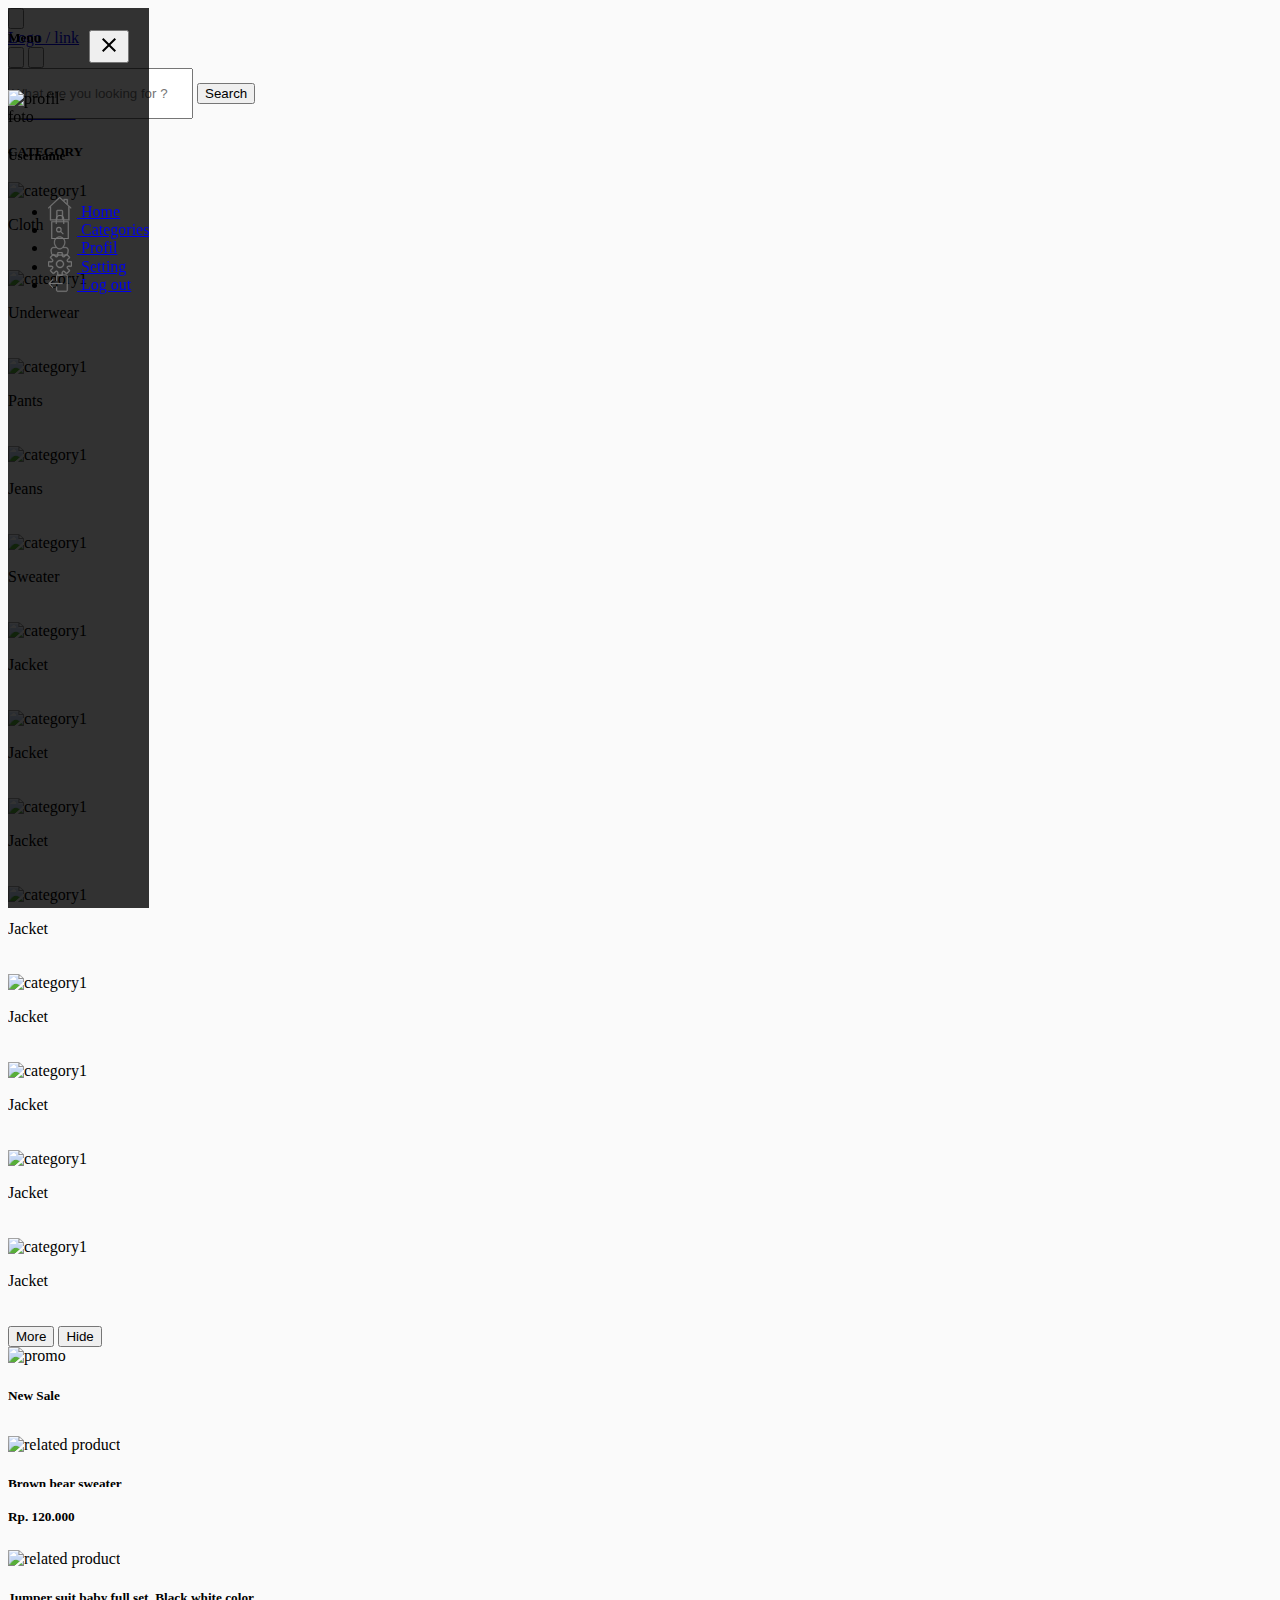
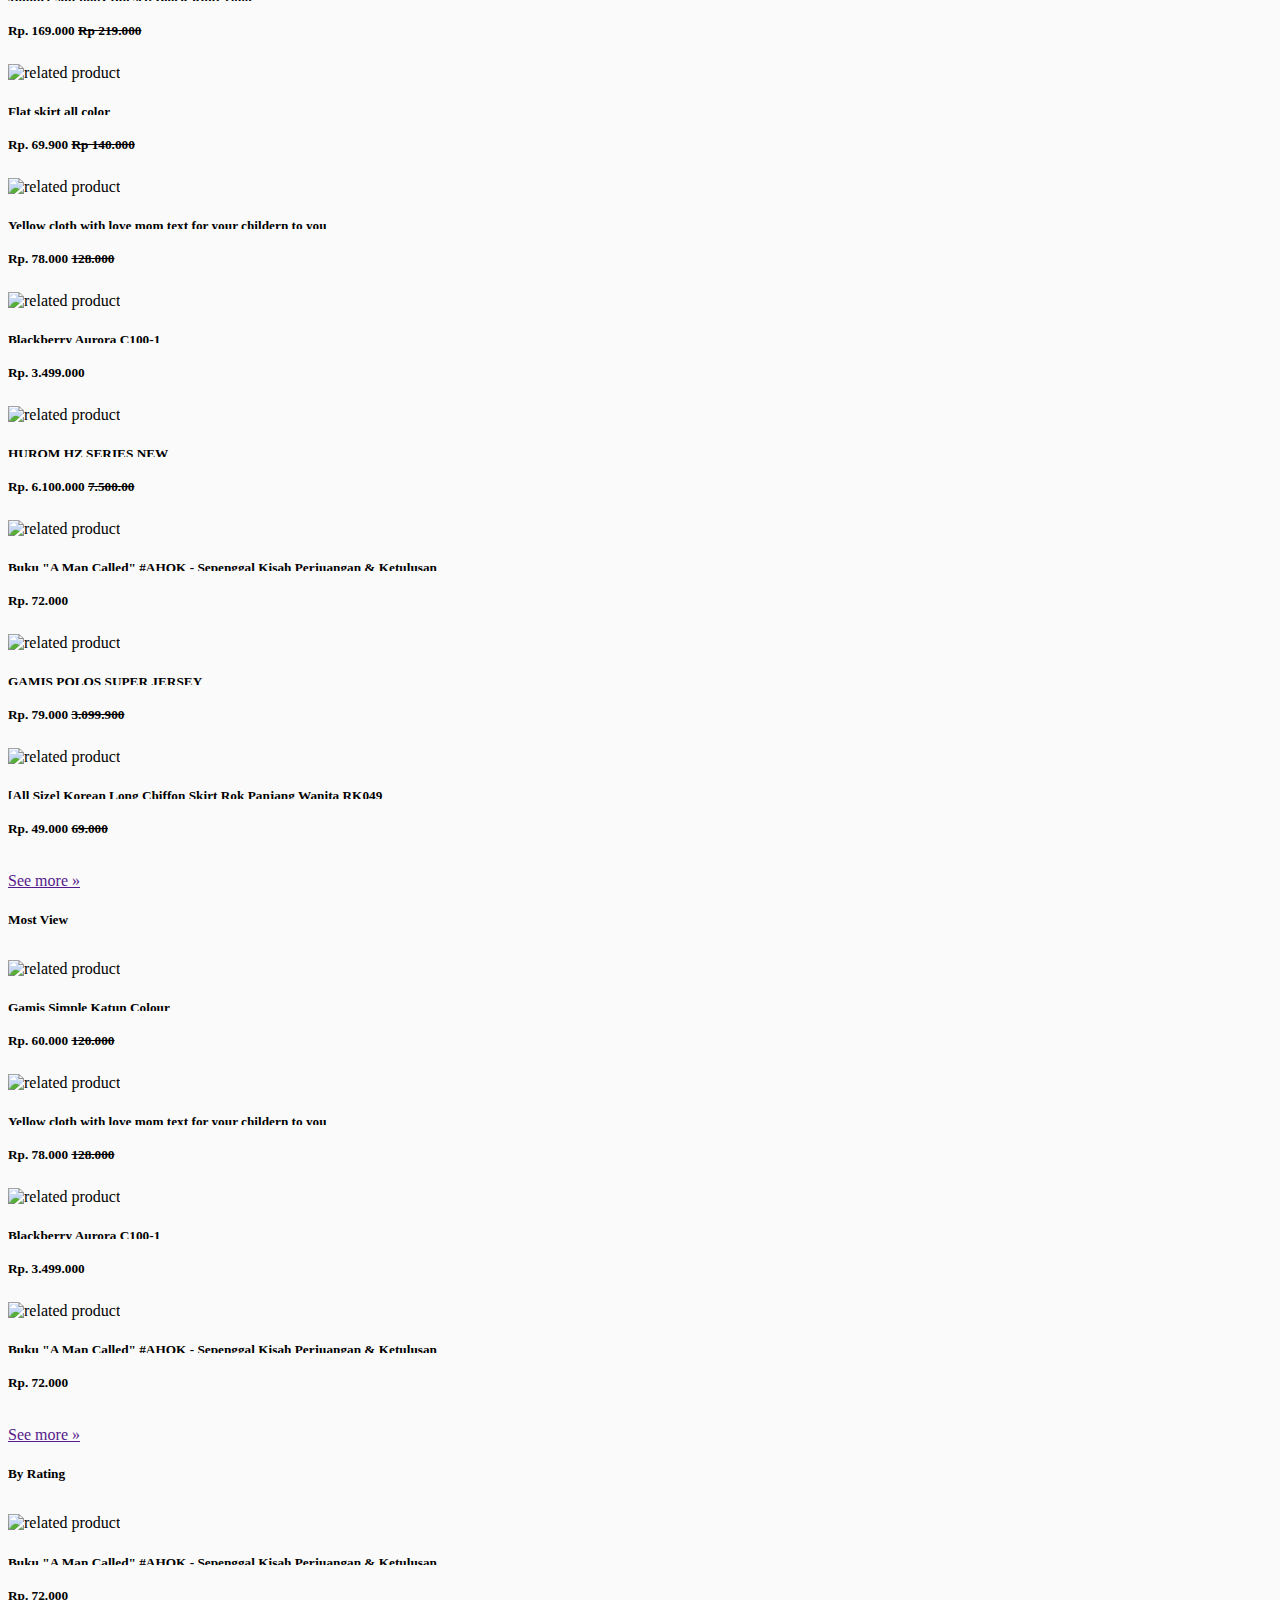
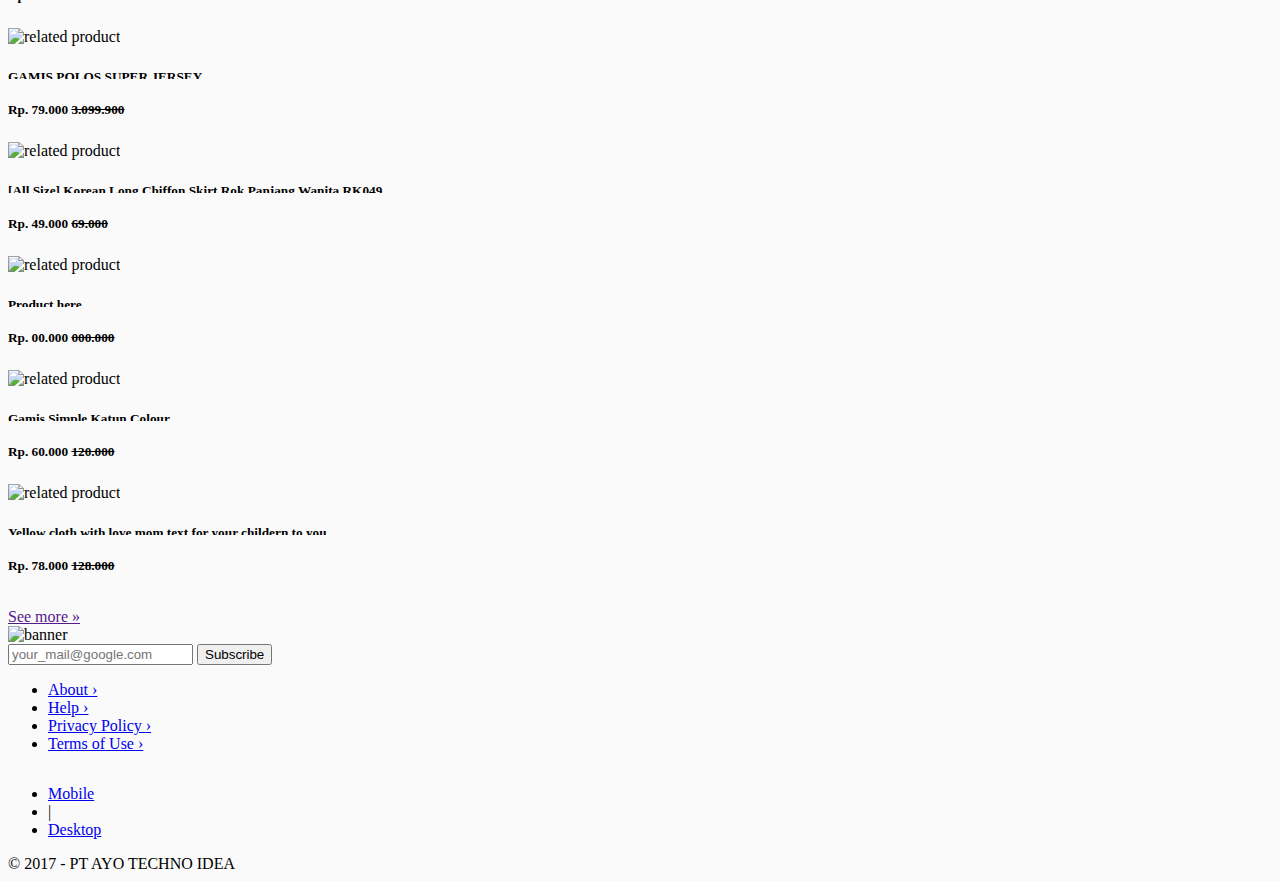
==== mobile.html @ b810e8e9 "update6" ====
<!DOCTYPE html>
<html lang="en">

<head>
    <meta charset="utf-8">
    <meta name="viewport" content="width=device-width, initial-scale=1, shrink-to-fit=no">
    <title>Mobile</title>
    <link rel="stylesheet" href="css/bootstrap.min.css">
    <link rel="stylesheet" href="css/swiper.min.css">
    <link rel="stylesheet" href="css/animate.min.css">
    <link rel="stylesheet" href="css/ex2.css">
    <link rel="stylesheet" href="css/star-rating-svg.css">
    <link rel="stylesheet" href="css/media_ex.css">
    <link rel="stylesheet" href="css/SASS/mobile.css">

    <style SASS>
        .row>div[class*='col-'] {
            display: flex;
            flex: 1 0 auto;
        }
        
        .review>div[class*='col-'] {
            display: block;
        }
        
        .gutters-small {
            margin: 0px -5px !important;
        }
        
        .gutters-small-item {
            padding: 0px 5px !important;
            margin-bottom: 10px;
        }
        
        .gutter-20.row {
            margin-right: -10px;
            margin-left: -10px;
        }
        
        .gutter-20>[class^="col-"],
        .gutter-20>[class^=" col-"] {
            padding-right: 10px;
            padding-left: 10px;
        }
        
        .mb-20px>[class^="col-"],
        .mb-20px>[class^=" col-"] {
            margin-bottom: 20px;
        }
        
        .mr-list-20px>[class^="nav-item"],
        .mr-list-20px>[class^="nav-item "] {
            margin-right: 20px !important;
        }

    </style>

</head>

<body>


    <div class="p-0 mx-auto w-100 over-hide bg-me-7" style="max-width:576px">
        <!--        menu-->
        <div class="fixed mx-auto w-100 d-none over-hide" id="side-menu" style="z-index:99; height:100vh; max-width:576px">
            <div class="dim-background over-hide">
                <!--             left menu-->
                <div class="w-75 h-100 bg-white over-hide" style="max-width:230px">
                    <!--              judul menu-->
                    <div class="navbar bg-me-5 container relative w-100" style="height:60px;">
                        <h5 class="py-055 text-costum-6" style="">Menu
                            <button id="close-side-menu" class="absolute bg-none border-0" style="right:20px" href="">
                                <svg class="text-costum-6" height="24" viewBox="0 0 24 24" width="24" xmlns="http://www.w3.org/2000/svg">
    <path d="M19 6.41L17.59 5 12 10.59 6.41 5 5 6.41 10.59 12 5 17.59 6.41 19 12 13.41 17.59 19 19 17.59 13.41 12z"/>
    <path d="M0 0h24v24H0z" fill="none"/>
</svg>
                            </button>
                        </h5>
                    </div>
                    <!--               isi menu-->
                    <div class="row">
                        <div class="col-12 justify-content-center my-140 mb-0">
                            <div class="border-full-1px border-me-4 rounded-circle mb-2" style="max-width:45%">
                                <img class="img-fluid rounded-circle" src="img/avatar/man.png" alt="profil-foto">
                            </div>
                        </div>
                        <div class="col-12 justify-content-center mb-4">
                            <h5 class="m-0 p-0 size-110">Username</h5>
                        </div>
                        <div class="col-12 d-block">
                            <ul class="list-unstyled p-0 m-0" style="">
                                <li class="bg-none px-1 border-full-1px border-left-0 border-right-0 border-me-6">
                                    <a class="text-10 d-block container nav-link py-090" href="#">
                                        <svg class="icon home" version="1.1" id="Capa_1" xmlns="http://www.w3.org/2000/svg" viewBox="0 0 60 60">
<path d="M57.863,26.632l-8.681-8.061V5.365h-10v3.921L29.182,0L0.502,26.632c-0.404,0.376-0.428,1.009-0.052,1.414
	c0.375,0.404,1.008,0.427,1.414,0.052l3.319-3.082v33.349h16h16h16V25.015l3.319,3.082c0.192,0.179,0.437,0.267,0.681,0.267
	c0.269,0,0.536-0.107,0.732-0.319C58.291,27.641,58.267,27.008,57.863,26.632z M41.182,7.365h6v9.349l-6-5.571V7.365z
	 M23.182,56.365V35.302c0-0.517,0.42-0.937,0.937-0.937h10.126c0.517,0,0.937,0.42,0.937,0.937v21.063H23.182z M51.182,56.365h-14
	V35.302c0-1.62-1.317-2.937-2.937-2.937H24.119c-1.62,0-2.937,1.317-2.937,2.937v21.063h-14V23.158l22-20.429l14.28,13.26
	l5.72,5.311v0l2,1.857V56.365z"/>
</svg>
                                        <span class="">Home</span>

                                    </a>
                                </li>

                                <li class="bg-none px-1 border-full-1px border-left-0 border-right-0 border-top-0 border-me-6">
                                    <a class="text-10 d-block container nav-link py-090" href="#">
                                        <svg class="icon categories" xmlns="http://www.w3.org/2000/svg" viewBox="0 0 64 64">
<g>
	<circle fill="none"  stroke-width="3" stroke-miterlimit="10" cx="29" cy="39" r="6"/>
	<line fill="none"  stroke-width="3" stroke-miterlimit="10" x1="33" y1="43" x2="41" y2="51"/>
</g>
<polygon fill="none"  stroke-width="3" stroke-miterlimit="10" points="44,18 54,18 54,63 10,63 10,18 20,18 "/>
<path fill="none"  stroke-width="3" stroke-miterlimit="10" d="M22,24V11c0-5.523,4.477-10,10-10s10,4.477,10,10v13
	"/>
</svg> <span>Categories</span>

                                    </a>
                                </li>

                                <li class="bg-none px-1 border-full-1px border-left-0 border-right-0 border-top-0 border-me-6">
                                    <a class="text-10 d-block container nav-link py-090" href="#">
                                        <svg class="icon profil" version="1.1" xmlns="http://www.w3.org/2000/svg" xmlns:xlink="http://www.w3.org/1999/xlink" viewBox="0 0 64 64">
 <g>
 <path d="M47,35h-5.927c2.998-3.705,4.92-8.677,4.92-13.13c0-8.243-6.706-14.949-14.949-14.949S16.094,13.627,16.094,21.87 c0,4.453,1.922,9.425,4.92,13.13H15c-2.732,0-5.248,1.373-6.729,3.672c-1.043,1.62-1.262,4.457-0.65,8.433l0.783,5.093 C8.817,54.891,11.276,57,14,57h34c2.724,0,5.183-2.109,5.597-4.802l0.783-5.093c0.612-3.976,0.393-6.813-0.65-8.433 C52.248,36.373,49.732,35,47,35z M51.62,51.895C51.361,53.578,49.703,55,48,55H14c-1.703,0-3.361-1.422-3.62-3.105l-0.783-5.093 c-0.52-3.381-0.394-5.883,0.355-7.046C11.063,38.03,12.951,37,15,37h7.876c2.372,2.204,5.19,3.616,8.167,3.616 s5.796-1.412,8.167-3.616H47c2.049,0,3.937,1.03,5.048,2.755c0.75,1.163,0.875,3.666,0.355,7.046L51.62,51.895z M44.094,21.87 c0,4.493-2.257,9.705-5.564,13.13c-0.342,0.354-0.694,0.687-1.057,1c-0.421,0.363-0.853,0.701-1.299,1 c-1.597,1.072-3.336,1.717-5.131,1.717S27.51,38.072,25.913,37c-0.446-0.299-0.878-0.637-1.299-1c-0.363-0.313-0.715-0.646-1.057-1 c-3.307-3.425-5.564-8.636-5.564-13.13c0-7.196,5.854-13.051,13.051-13.051S44.094,14.674,44.094,21.87z">
</path>
 </g>
 </svg> <span>Profil</span>

                                    </a>
                                </li>


                                <li class="bg-none px-1 border-full-1px border-left-0 border-right-0 border-top-0 border-me-6">
                                    <a class="text-10 d-block container nav-link py-090" href="#">
                                        <svg class="icon setting" version="1.1" id="Capa_1" xmlns="http://www.w3.org/2000/svg" xmlns:xlink="http://www.w3.org/1999/xlink" x="0px" y="0px" viewBox="0 0 54 54" style="enable-background:new 0 0 54 54;" xml:space="preserve">
<g>
	<path d="M51.22,21h-5.052c-0.812,0-1.481-0.447-1.792-1.197s-0.153-1.54,0.42-2.114l3.572-3.571
		c0.525-0.525,0.814-1.224,0.814-1.966c0-0.743-0.289-1.441-0.814-1.967l-4.553-4.553c-1.05-1.05-2.881-1.052-3.933,0l-3.571,3.571
		c-0.574,0.573-1.366,0.733-2.114,0.421C33.447,9.313,33,8.644,33,7.832V2.78C33,1.247,31.753,0,30.22,0H23.78
		C22.247,0,21,1.247,21,2.78v5.052c0,0.812-0.447,1.481-1.197,1.792c-0.748,0.313-1.54,0.152-2.114-0.421l-3.571-3.571
		c-1.052-1.052-2.883-1.05-3.933,0l-4.553,4.553c-0.525,0.525-0.814,1.224-0.814,1.967c0,0.742,0.289,1.44,0.814,1.966l3.572,3.571
		c0.573,0.574,0.73,1.364,0.42,2.114S8.644,21,7.832,21H2.78C1.247,21,0,22.247,0,23.78v6.439C0,31.753,1.247,33,2.78,33h5.052
		c0.812,0,1.481,0.447,1.792,1.197s0.153,1.54-0.42,2.114l-3.572,3.571c-0.525,0.525-0.814,1.224-0.814,1.966
		c0,0.743,0.289,1.441,0.814,1.967l4.553,4.553c1.051,1.051,2.881,1.053,3.933,0l3.571-3.572c0.574-0.573,1.363-0.731,2.114-0.42
		c0.75,0.311,1.197,0.98,1.197,1.792v5.052c0,1.533,1.247,2.78,2.78,2.78h6.439c1.533,0,2.78-1.247,2.78-2.78v-5.052
		c0-0.812,0.447-1.481,1.197-1.792c0.751-0.312,1.54-0.153,2.114,0.42l3.571,3.572c1.052,1.052,2.883,1.05,3.933,0l4.553-4.553
		c0.525-0.525,0.814-1.224,0.814-1.967c0-0.742-0.289-1.44-0.814-1.966l-3.572-3.571c-0.573-0.574-0.73-1.364-0.42-2.114
		S45.356,33,46.168,33h5.052c1.533,0,2.78-1.247,2.78-2.78V23.78C54,22.247,52.753,21,51.22,21z M52,30.22
		C52,30.65,51.65,31,51.22,31h-5.052c-1.624,0-3.019,0.932-3.64,2.432c-0.622,1.5-0.295,3.146,0.854,4.294l3.572,3.571
		c0.305,0.305,0.305,0.8,0,1.104l-4.553,4.553c-0.304,0.304-0.799,0.306-1.104,0l-3.571-3.572c-1.149-1.149-2.794-1.474-4.294-0.854
		c-1.5,0.621-2.432,2.016-2.432,3.64v5.052C31,51.65,30.65,52,30.22,52H23.78C23.35,52,23,51.65,23,51.22v-5.052
		c0-1.624-0.932-3.019-2.432-3.64c-0.503-0.209-1.021-0.311-1.533-0.311c-1.014,0-1.997,0.4-2.761,1.164l-3.571,3.572
		c-0.306,0.306-0.801,0.304-1.104,0l-4.553-4.553c-0.305-0.305-0.305-0.8,0-1.104l3.572-3.571c1.148-1.148,1.476-2.794,0.854-4.294
		C10.851,31.932,9.456,31,7.832,31H2.78C2.35,31,2,30.65,2,30.22V23.78C2,23.35,2.35,23,2.78,23h5.052
		c1.624,0,3.019-0.932,3.64-2.432c0.622-1.5,0.295-3.146-0.854-4.294l-3.572-3.571c-0.305-0.305-0.305-0.8,0-1.104l4.553-4.553
		c0.304-0.305,0.799-0.305,1.104,0l3.571,3.571c1.147,1.147,2.792,1.476,4.294,0.854C22.068,10.851,23,9.456,23,7.832V2.78
		C23,2.35,23.35,2,23.78,2h6.439C30.65,2,31,2.35,31,2.78v5.052c0,1.624,0.932,3.019,2.432,3.64
		c1.502,0.622,3.146,0.294,4.294-0.854l3.571-3.571c0.306-0.305,0.801-0.305,1.104,0l4.553,4.553c0.305,0.305,0.305,0.8,0,1.104
		l-3.572,3.571c-1.148,1.148-1.476,2.794-0.854,4.294c0.621,1.5,2.016,2.432,3.64,2.432h5.052C51.65,23,52,23.35,52,23.78V30.22z"/>
	<path d="M27,18c-4.963,0-9,4.037-9,9s4.037,9,9,9s9-4.037,9-9S31.963,18,27,18z M27,34c-3.859,0-7-3.141-7-7s3.141-7,7-7
		s7,3.141,7,7S30.859,34,27,34z"/>
                                            </g></svg> <span>Setting</span>

                                    </a>
                                </li>
                                <li class="bg-none px-1 border-full-1px border-left-0 border-right-0 border-top-0 border-me-4">
                                    <a class="text-10 d-block container nav-link py-090" href="#">
                                        <svg class="icon logOut" xmlns="http://www.w3.org/2000/svg" viewBox="0 0 120 90"><g><path d="M10.612,55.383h61.427c1.339,0,2.421-1.081,2.421-2.417s-1.082-2.417-2.421-2.417H10.765l14.383-15.417   c0.945-0.942,0.945-2.474,0-3.417c-0.945-0.945-2.475-0.945-3.419,0L2,53.017l19.427,21.455c0.473,0.471,1.091,0.706,1.71,0.706   s1.237-0.235,1.71-0.706c0.945-0.946,0.945-2.476,0-3.421L10.612,55.383z"/><path d="M89.071,7.04H50.372c-5.336,0-9.676,4.337-9.676,9.667v21.759h4.838V16.707c0-2.662,2.169-4.835,4.838-4.835h38.699   c2.668,0,4.837,2.173,4.837,4.835v67.684c0,2.666-2.169,4.835-4.837,4.835H50.372c-2.668,0-4.838-2.169-4.838-4.835V67.469h-4.838   v16.922c0,5.334,4.34,9.67,9.676,9.67h38.699c5.336,0,9.676-4.336,9.676-9.67V16.707C98.747,11.377,94.407,7.04,89.071,7.04z"/></g></svg> <span>Log out</span>

                                    </a>
                                </li>
                            </ul>

                        </div>

                    </div>

                </div>
            </div>
        </div>

        <!--       Navbar =====================================-->
        <nav class="navbar sticky-top bg-me-5 container mx-auto w-100 clearfix" style="z-index:1; max-width:576px; height:60px">
            <div class="row">
                <!--               menu btn-->
                <div class="col-4 align-self-center justify-content-start">
                    <button class="border-0 bg-none px-2 pt-1 text-2" id="menu-btn">
                       <svg class="icon-menu" viewBox="0 0 24 24"xmlns="http://www.w3.org/2000/svg">
    <path d="M0 0h24v24H0z" fill="none"/>
    <path d="M3 18h18v-2H3v2zm0-5h18v-2H3v2zm0-7v2h18V6H3z"/>
</svg>
                   </button>
                </div>
                <!--                logo-->
                <div class="col-4 justify-content-center align-self-center text-center logo">
                    <a class="text-2" href="#">Logo / link</a>
                </div>
                <!--                right button-->
                <div class="col-4 justify-content-end">

                    <div class="d-flex align-self-center">

                        <button class="border-0 bg-none px-3 pt-1 text-2" id="cart-btn">
                       <svg class="icon-cart" version="1.1" xmlns="http://www.w3.org/2000/svg" xmlns:xlink="http://www.w3.org/1999/xlink" viewBox="0 0 32 32">
<path d="M31.914 5.4l-2.914 11.6c0 0.139-0.028 0.27-0.078 0.389-0.102 0.24-0.293 0.432-0.532 0.533-0.12 0.051-0.252 0.078-0.39 0.078h-19l0.8 4h17.2c0.553 0 1 0.447 1 1s-0.447 1-1 1h-18c-0.553 0-1-0.447-1-1l-3.8-19h-3.2c-0.552 0-1-0.448-1-1s0.448-1 1-1h4c0.553 0 1 0.448 1 1l0.2 1h24.8c0.553 0 1 0.448 1 1 0 0.143-0.032 0.277-0.086 0.4zM8.6 16h3.4v-10h-5.4l2 10zM18 6h-5v10h5v-10zM24 6h-5v10h5v-10zM25 6v10h2.253l2.533-10h-4.786zM11 26c1.657 0 3 1.344 3 3s-1.343 3-3 3-3-1.344-3-3 1.343-3 3-3zM11 30c0.553 0 1-0.447 1-1s-0.447-1-1-1-1 0.447-1 1 0.447 1 1 1zM25 26c1.657 0 3 1.344 3 3s-1.343 3-3 3-3-1.344-3-3 1.343-3 3-3zM25 30c0.553 0 1-0.447 1-1s-0.447-1-1-1-1 0.447-1 1 0.447 1 1 1z"></path>
</svg>
                   </button>

                        <button class="border-0 bg-none px-2 pt-1 text-2" id="search-btn">
                       <svg class="icon-search"version="1.1" xmlns="http://www.w3.org/2000/svg" xmlns:xlink="http://www.w3.org/1999/xlink" viewBox="0 0 32 32">
<path d="M19.427 20.427c-1.39 0.99-3.090 1.573-4.927 1.573-4.694 0-8.5-3.806-8.5-8.5s3.806-8.5 8.5-8.5c4.694 0 8.5 3.806 8.5 8.5 0 1.837-0.583 3.537-1.573 4.927l5.585 5.585c0.55 0.55 0.546 1.431-0 1.976l-0.023 0.023c-0.544 0.544-1.431 0.546-1.976 0l-5.585-5.585zM14.5 20c3.59 0 6.5-2.91 6.5-6.5s-2.91-6.5-6.5-6.5c-3.59 0-6.5 2.91-6.5 6.5s2.91 6.5 6.5 6.5v0z"></path>
</svg>

                   </button>

                    </div>

                </div>

            </div>
        </nav>
        <div class="relative w-100">
            <div class="absolute w-100 d-none" id="search-form">
                <form method="post" class="input-group subscribe w-100" action="">
                    <input type="email" placeholder="What are you looking for ?" class="form-control border-full-1px border-right-0 border-left-0 border-me-4 bg-white rounded-0" style="height: 45px">
                    <span class="input-group-btn">
                                <button class="btn bg-me-3 font-weight-bold text-white border-0 rounded-0" type="button">Search</button>
                            </span>
                </form>
            </div>
        </div>

        <!--        header-->
        <header class="swiper-container mb-5">
            <div class="swiper-wrapper">

                <div class="swiper-slide">
                    <a href="#">
                        <img class="img-fluid" src="img/banner/0ddc742308d1574318aaf4101a409ba9.jpg" alt="banner1" />
                    </a>
                </div>

                <div class="swiper-slide">
                    <a href="#">
                        <img class="img-fluid" src="img/banner/86facdb9502a6208c9f507d142d999dc.jpg" alt="banner2" />
                    </a>
                </div>

                <div class="swiper-slide">
                    <a href="#">
                        <img class="img-fluid" src="img/banner/cover-vol3v3-.jpg" alt="banner3" />
                    </a>
                </div>

            </div>
            <div class="swiper-pagination"></div>
        </header>

        <!--main content-->
        <main class="mb-4">
            <!--           Category -->
            <section class="mb-4" style="overflow:hidden">
                <h5 class="text-center mb-3 text-uppercase">CATEGORY</h5>
                <div class="row no-gutters gutter-20 mb-20px">

                    <div class="col-6  ">
                        <div class="card w-100">
                            <img class="img-fluid" src="https://dummyimage.com/300x300/5dcde3/000000.jpg&text=category" alt="category1">
                            <div class="p-2">
                                <p class="card-text text-center">Cloth</p>
                            </div>
                        </div>
                    </div>

                    <div class="col-6 ">
                        <div class="card w-100">
                            <img class="img-fluid" src="https://dummyimage.com/300x300/5dcde3/000000.jpg&text=category" alt="category1">
                            <div class="p-2">
                                <p class="card-text text-center">Underwear</p>
                            </div>
                        </div>
                    </div>

                    <div class="col-6 ">
                        <div class="card w-100">
                            <img class="img-fluid" src="https://dummyimage.com/300x300/5dcde3/000000.jpg&text=category" alt="category1">
                            <div class="p-2">
                                <p class="card-text text-center">Pants</p>
                            </div>
                        </div>
                    </div>

                    <div class="col-6 ">
                        <div class="card w-100">
                            <img class="img-fluid" src="https://dummyimage.com/300x300/5dcde3/000000.jpg&text=category" alt="category1">
                            <div class="p-2">
                                <p class="card-text text-center">Jeans</p>
                            </div>
                        </div>
                    </div>

                    <div class="col-6 ">
                        <div class="card w-100">
                            <img class="img-fluid" src="https://dummyimage.com/300x300/5dcde3/000000.jpg&text=category" alt="category1">
                            <div class="p-2">
                                <p class="card-text text-center">Sweater</p>
                            </div>
                        </div>
                    </div>

                    <div class="col-6 ">
                        <div class="card w-100">
                            <img class="img-fluid" src="https://dummyimage.com/300x300/5dcde3/000000.jpg&text=category" alt="category1">
                            <div class="p-2">
                                <p class="card-text text-center">Jacket</p>
                            </div>
                        </div>
                    </div>

                </div>

                <div class="d-none row no-gutters gutter-20 mb-20px animated" id="catalog">
                    <div class="col-6 ">
                        <div class="card w-100">
                            <img class="img-fluid" src="https://dummyimage.com/300x300/5dcde3/000000.jpg&text=category" alt="category1">
                            <div class="p-2">
                                <p class="card-text text-center">Jacket</p>
                            </div>
                        </div>
                    </div>
                    <div class="col-6 ">
                        <div class="card w-100">
                            <img class="img-fluid" src="https://dummyimage.com/300x300/5dcde3/000000.jpg&text=category" alt="category1">
                            <div class="p-2">
                                <p class="card-text text-center">Jacket</p>
                            </div>
                        </div>
                    </div>
                    <div class="col-6 ">
                        <div class="card w-100">
                            <img class="img-fluid" src="https://dummyimage.com/300x300/5dcde3/000000.jpg&text=category" alt="category1">
                            <div class="p-2">
                                <p class="card-text text-center">Jacket</p>
                            </div>
                        </div>
                    </div>
                    <div class="col-6 ">
                        <div class="card w-100">
                            <img class="img-fluid" src="https://dummyimage.com/300x300/5dcde3/000000.jpg&text=category" alt="category1">
                            <div class="p-2">
                                <p class="card-text text-center">Jacket</p>
                            </div>
                        </div>
                    </div>
                    <div class="col-6 ">
                        <div class="card w-100">
                            <img class="img-fluid" src="https://dummyimage.com/300x300/5dcde3/000000.jpg&text=category" alt="category1">
                            <div class="p-2">
                                <p class="card-text text-center">Jacket</p>
                            </div>
                        </div>
                    </div>
                    <div class="col-6 ">
                        <div class="card w-100">
                            <img class="img-fluid" src="https://dummyimage.com/300x300/5dcde3/000000.jpg&text=category" alt="category1">
                            <div class="p-2">
                                <p class="card-text text-center">Jacket</p>
                            </div>
                        </div>
                    </div>
                    <div class="col-6 ">
                        <div class="card w-100">
                            <img class="img-fluid" src="https://dummyimage.com/300x300/5dcde3/000000.jpg&text=category" alt="category1">
                            <div class="p-2">
                                <p class="card-text text-center">Jacket</p>
                            </div>
                        </div>
                    </div>


                </div>

                <div class="w-100 text-center">
                    <button id="show-catalog" class="btn bg-none btn-me-1 badge-pill px-4">
                                More
                            </button>
                    <button id="hide-catalog" class="btn bg-none btn-me-1 px-4 badge-pill d-none">
                                Hide
                            </button>
                </div>

            </section>

            <!--           promo-->
            <section class="mb-5">
                <img class="img-fluid" src="img/banner/BEE-1734-Fashion%20Sale%20Banners_01_Preview3.jpg" alt="promo" />
            </section>

            <!--          recomended-->
            <section class="mb-4">


                <div class="row no-gutters mb-4 justify-content-center">
                    <h5 class="text-uppercase">New Sale</h5>
                    <div class="col-12">
                        <div class="swiper-container-recommended">
                            <div class="swiper-wrapper">

                                <div class="swiper-slide">
                                    <div class="card rounded-0">
                                        <img class="img-fluid" src="img/product/700/2.png" alt="related product">
                                        <div class="card-block p-2">
                                            <div class="judul">
                                                <h5 class="size-095 m-0 mb-2 ">Brown bear sweater</h5>
                                            </div>
                                            <h5 class="size-090 m-0 mb-1 text-costum-4">Rp. 120.000
                                                <span class="text-1 size-070 font-weight-normal"><s class="d-inline-block text-10"></s></span>
                                            </h5>
                                            <div class="product-rating" data-rating="4.5"></div>
                                        </div>
                                    </div>
                                </div>

                                <div class="swiper-slide">
                                    <div class="card rounded-0">
                                        <img class="img-fluid" src="img/product/700/5.jpg" alt="related product">
                                        <div class="card-block p-2">
                                            <div class="judul">
                                                <h5 class="size-095 m-0 mb-2 ">Jumper suit baby full set. Black white color</h5>
                                            </div>
                                            <h5 class="size-090 m-0 mb-1 text-costum-4">Rp. 169.000
                                                <span class="text-1 size-070 font-weight-normal"><s class="d-inline-block text-10">Rp 219.000</s></span></h5>
                                            <div class="product-rating" data-rating="3.5"></div>
                                        </div>
                                    </div>
                                </div>

                                <div class="swiper-slide">
                                    <div class="card rounded-0">
                                        <img class="img-fluid" src="img/product/700/3.jpg" alt="related product">
                                        <div class="card-block p-2">
                                            <div class="judul">
                                                <h5 class="size-095 m-0 mb-2 ">Flat skirt all color</h5>
                                            </div>
                                            <h5 class="size-090 m-0 mb-1 text-costum-4">Rp. 69.900
                                                <span class="text-1 size-070 font-weight-normal"><s class="d-inline-block text-10">Rp 140.000</s></span></h5>
                                            <div class="product-rating" data-rating="5"></div>
                                        </div>
                                    </div>
                                </div>

                                <div class="swiper-slide">
                                    <div class="card rounded-0">
                                        <img class="img-fluid" src="img/product/700/4.jpg" alt="related product">
                                        <div class="card-block p-2">
                                            <div class="judul">
                                                <h5 class="size-095 m-0 mb-2 ">Yellow cloth with love mom text for your childern to you</h5>
                                            </div>
                                            <h5 class="size-090 m-0 mb-1 text-costum-4">Rp. 78.000
                                                <span class="text-1 size-070 font-weight-normal"><s class="d-inline-block text-10">128.000</s></span></h5>
                                            <div class="product-rating" data-rating="5"></div>
                                        </div>
                                    </div>
                                </div>

                                <div class="swiper-slide">
                                    <div class="card rounded-0">
                                        <img class="img-fluid" src="img/product/700/6.jpg" alt="related product">
                                        <div class="card-block p-2">
                                            <div class="judul">
                                                <h5 class="size-095 m-0 mb-2 ">Blackberry Aurora C100-1</h5>
                                            </div>
                                            <h5 class="size-090 m-0 mb-1 text-costum-4">Rp. 3.499.000
                                                <span class="text-1 size-070 font-weight-normal"><s class="d-inline-block text-10"></s></span></h5>
                                            <div class="product-rating" data-rating="5"></div>
                                        </div>
                                    </div>
                                </div>

                                <div class="swiper-slide">
                                    <div class="card rounded-0">
                                        <img class="img-fluid" src="img/product/700/7.jpg" alt="related product">
                                        <div class="card-block p-2">
                                            <div class="judul">
                                                <h5 class="size-095 m-0 mb-2 ">HUROM HZ SERIES NEW</h5>
                                            </div>
                                            <h5 class="size-090 m-0 mb-1 text-costum-4">Rp. 6.100.000
                                                <span class="text-1 size-070 font-weight-normal"><s class="d-inline-block text-10">7.500.00</s></span></h5>
                                            <div class="product-rating" data-rating="5"></div>
                                        </div>
                                    </div>
                                </div>

                                <div class="swiper-slide">
                                    <div class="card rounded-0">
                                        <img class="img-fluid" src="img/product/700/8.jpg" alt="related product">
                                        <div class="card-block p-2">
                                            <div class="judul">
                                                <h5 class="size-095 m-0 mb-2 ">Buku "A Man Called" #AHOK - Sepenggal Kisah Perjuangan & Ketulusan</h5>
                                            </div>
                                            <h5 class="size-090 m-0 mb-1 text-costum-4">Rp. 72.000
                                                <span class="text-1 size-070 font-weight-normal"><s class="d-inline-block text-10"></s></span></h5>
                                            <div class="product-rating" data-rating="5"></div>
                                        </div>
                                    </div>
                                </div>

                                <div class="swiper-slide">
                                    <div class="card rounded-0">
                                        <img class="img-fluid" src="img/product/700/9.jpg" alt="related product">
                                        <div class="card-block p-2">
                                            <div class="judul">
                                                <h5 class="size-095 m-0 mb-2 ">GAMIS POLOS SUPER JERSEY</h5>
                                            </div>
                                            <h5 class="size-090 m-0 mb-1 text-costum-4">Rp. 79.000
                                                <span class="text-1 size-070 font-weight-normal"><s class="d-inline-block text-10">3.099.900</s></span></h5>
                                            <div class="product-rating" data-rating="5"></div>
                                        </div>
                                    </div>
                                </div>

                                <div class="swiper-slide">
                                    <div class="card rounded-0">
                                        <img class="img-fluid" src="img/product/700/10.jpg" alt="related product">
                                        <div class="card-block p-2">
                                            <div class="judul">
                                                <h5 class="size-095 m-0 mb-2 ">[All Size] Korean Long Chiffon Skirt Rok Panjang Wanita RK049

                                                </h5>
                                            </div>
                                            <h5 class="size-090 m-0 mb-1 text-costum-4">Rp. 49.000
                                                <span class="text-1 size-070 font-weight-normal"><s class="d-inline-block text-10">69.000</s></span></h5>
                                            <div class="product-rating" data-rating="5"></div>
                                        </div>
                                    </div>
                                </div>

                            </div>

                        </div>

                    </div>

                    <a class="font-weight-normal size-0905 py-2 text-5 px-3 ml-auto mt-2 btn bg-me-2" href=""><span class="">See more &raquo;</span></a>

                </div>

                <!--               2 -->
                <div class="row no-gutters justify-content-center mb-4">
                    <h5 class="text-uppercase">Most View</h5>
                    <div class="col-12">
                        <div class="swiper-container-recommended">
                            <div class="swiper-wrapper">

                                <div class="swiper-slide">
                                    <div class="card rounded-0">
                                        <img class="img-fluid" src="img/product/700/12.jpg" alt="related product">
                                        <div class="card-block p-2">
                                            <div class="judul">
                                                <h5 class="size-095 m-0 mb-2 ">Gamis Simple Katun Colour

                                                </h5>
                                            </div>
                                            <h5 class="size-090 m-0 mb-1 text-costum-4">Rp. 60.000
                                                <span class="text-1 size-070 font-weight-normal"><s class="d-inline-block text-10">120.000</s></span></h5>
                                            <div class="product-rating" data-rating="5"></div>
                                        </div>
                                    </div>
                                </div>

                                <div class="swiper-slide">
                                    <div class="card rounded-0">
                                        <img class="img-fluid" src="img/product/700/4.jpg" alt="related product">
                                        <div class="card-block p-2">
                                            <div class="judul">
                                                <h5 class="size-095 m-0 mb-2 ">Yellow cloth with love mom text for your childern to you</h5>
                                            </div>
                                            <h5 class="size-090 m-0 mb-1 text-costum-4">Rp. 78.000
                                                <span class="text-1 size-070 font-weight-normal"><s class="d-inline-block text-10">128.000</s></span></h5>
                                            <div class="product-rating" data-rating="5"></div>
                                        </div>
                                    </div>
                                </div>

                                <div class="swiper-slide">
                                    <div class="card rounded-0">
                                        <img class="img-fluid" src="img/product/700/6.jpg" alt="related product">
                                        <div class="card-block p-2">
                                            <div class="judul">
                                                <h5 class="size-095 m-0 mb-2 ">Blackberry Aurora C100-1</h5>
                                            </div>
                                            <h5 class="size-090 m-0 mb-1 text-costum-4">Rp. 3.499.000
                                                <span class="text-1 size-070 font-weight-normal"><s class="d-inline-block text-10"></s></span></h5>
                                            <div class="product-rating" data-rating="5"></div>
                                        </div>
                                    </div>
                                </div>


                                <div class="swiper-slide">
                                    <div class="card rounded-0">
                                        <img class="img-fluid" src="img/product/700/8.jpg" alt="related product">
                                        <div class="card-block p-2">
                                            <div class="judul">
                                                <h5 class="size-095 m-0 mb-2 ">Buku "A Man Called" #AHOK - Sepenggal Kisah Perjuangan & Ketulusan</h5>
                                            </div>
                                            <h5 class="size-090 m-0 mb-1 text-costum-4">Rp. 72.000
                                                <span class="text-1 size-070 font-weight-normal"><s class="d-inline-block text-10"></s></span></h5>
                                            <div class="product-rating" data-rating="5"></div>
                                        </div>
                                    </div>
                                </div>

                            </div>

                        </div>

                    </div>
                    <a class="font-weight-normal size-0905 py-2 text-5 px-3 ml-auto mt-2 btn bg-me-2" href=""><span class="">See more &raquo;</span></a>
                </div>

                <!--                   By rating -->
                <div class="row no-gutters justify-content-center mb-4">
                    <h5 class="text-uppercase">By Rating</h5>
                    <div class="col-12">
                        <div class="swiper-container-recommended">
                            <div class="swiper-wrapper">

                                <div class="swiper-slide">
                                    <div class="card rounded-0">
                                        <img class="img-fluid" src="img/product/700/8.jpg" alt="related product">
                                        <div class="card-block p-2">
                                            <div class="judul">
                                                <h5 class="size-095 m-0 mb-2 ">Buku "A Man Called" #AHOK - Sepenggal Kisah Perjuangan & Ketulusan</h5>
                                            </div>
                                            <h5 class="size-090 m-0 mb-1 text-costum-4">Rp. 72.000
                                                <span class="text-1 size-070 font-weight-normal"><s class="d-inline-block text-10"></s></span></h5>
                                            <div class="product-rating" data-rating="5"></div>
                                        </div>
                                    </div>
                                </div>

                                <div class="swiper-slide">
                                    <div class="card rounded-0">
                                        <img class="img-fluid" src="img/product/700/9.jpg" alt="related product">
                                        <div class="card-block p-2">
                                            <div class="judul">
                                                <h5 class="size-095 m-0 mb-2 ">GAMIS POLOS SUPER JERSEY</h5>
                                            </div>
                                            <h5 class="size-090 m-0 mb-1 text-costum-4">Rp. 79.000
                                                <span class="text-1 size-070 font-weight-normal"><s class="d-inline-block text-10">3.099.900</s></span></h5>
                                            <div class="product-rating" data-rating="5"></div>
                                        </div>
                                    </div>
                                </div>

                                <div class="swiper-slide">
                                    <div class="card rounded-0">
                                        <img class="img-fluid" src="img/product/700/10.jpg" alt="related product">
                                        <div class="card-block p-2">
                                            <div class="judul">
                                                <h5 class="size-095 m-0 mb-2 ">[All Size] Korean Long Chiffon Skirt Rok Panjang Wanita RK049

                                                </h5>
                                            </div>
                                            <h5 class="size-090 m-0 mb-1 text-costum-4">Rp. 49.000
                                                <span class="text-1 size-070 font-weight-normal"><s class="d-inline-block text-10">69.000</s></span></h5>
                                            <div class="product-rating" data-rating="5"></div>
                                        </div>
                                    </div>
                                </div>

                                <div class="swiper-slide">
                                    <div class="card rounded-0">
                                       <img class="img-fluid" src="img/product/700/.jpg" alt="related product">
                                           <div class="card-block p-2">
                                            <div class="judul">
                                                <h5 class="size-095 m-0 mb-2 ">Product here

                                                </h5>
                                            </div>
                                            <h5 class="size-090 m-0 mb-1 text-costum-4">Rp. 00.000
                                                <span class="text-1 size-070 font-weight-normal"><s class="d-inline-block text-10">000.000</s></span></h5>
                                            <div class="product-rating" data-rating="5"></div>
                                        </div>
                                    </div>
                                </div>

                                <div class="swiper-slide">
                                    <div class="card rounded-0">
                                        <img class="img-fluid" src="img/product/700/12.jpg" alt="related product">
                                        <div class="card-block p-2">
                                            <div class="judul">
                                                <h5 class="size-095 m-0 mb-2 ">Gamis Simple Katun Colour

                                                </h5>
                                            </div>
                                            <h5 class="size-090 m-0 mb-1 text-costum-4">Rp. 60.000
                                                <span class="text-1 size-070 font-weight-normal"><s class="d-inline-block text-10">120.000</s></span></h5>
                                            <div class="product-rating" data-rating="5"></div>
                                        </div>
                                    </div>
                                </div>

                                <div class="swiper-slide">
                                    <div class="card rounded-0">
                                        <img class="img-fluid" src="img/product/700/4.jpg" alt="related product">
                                        <div class="card-block p-2">
                                            <div class="judul">
                                                <h5 class="size-095 m-0 mb-2 ">Yellow cloth with love mom text for your childern to you</h5>
                                            </div>
                                            <h5 class="size-090 m-0 mb-1 text-costum-4">Rp. 78.000
                                                <span class="text-1 size-070 font-weight-normal"><s class="d-inline-block text-10">128.000</s></span></h5>
                                            <div class="product-rating" data-rating="5"></div>
                                        </div>
                                    </div>
                                </div>



                            </div>

                        </div>

                    </div>
                    <a class="font-weight-normal size-0905 py-2 text-5 px-3 ml-auto mt-2 btn bg-me-2" href=""><span class="">See more &raquo;</span></a>
                </div>



            </section>
            <!--     banner  -->
            <section class="mb-4">
                <img class="img-fluid" src="img/banner/SAVE-THE-DATE_Web-banner-size-for-web.jpg" alt="banner">
            </section>
        </main>

        <!--        footer ========================================================================-->
        <footer class="bg-me-6 shadow-4">
            <div class="container">
                <div class="row">
                    <!--               suvscribe + list-->
                    <div class="col-12 py-2 border-full-2px border-left-0 border-right-0 border-top-0 border-me-7 my-2">
                        <!--                   email subscribe-->
                        <form method="post" class="input-group subscribe w-100" action="">
                            <input type="email" placeholder="your_mail@google.com" class="form-control border-full-1px border-me-5 bg-me-7">
                            <span class="input-group-btn">
                                <button class="btn bg-me-5 font-weight-bold text-white border-0" type="button">Subscribe</button>
                            </span>
                        </form>

                    </div>
                    <!--                    list -->
                    <div class="col-12 d-block p-0">
                        <ul class="list-unstyled p-0 m-0" style="font-weight:500">
                            <li class="bg-me-9 px-1 border-full-1px border-left-0 border-right-0 border-top-0 border-me-7">
                                <a class="text-11 d-block container nav-link" href="#" style="font-weight:500">About
                                   <span class="float-right size-130" style="margin-top: -5px;"> &rsaquo;</span>
                              </a>
                            </li>
                            <li class="bg-me-9 px-1 border-full-1px border-left-0 border-right-0 border-top-0 border-me-7">
                                <a class="text-11 d-block container nav-link" href="#">Help
                                   <span class="float-right size-130" style="margin-top: -5px;"> &rsaquo;</span>
                              </a>
                            </li>
                            <li class="bg-me-9 px-1 border-full-1px border-left-0 border-right-0 border-top-0 border-me-7">
                                <a class="text-11 d-block container nav-link" href="#">Privacy Policy
                                   <span class="float-right size-130" style="margin-top: -5px;"> &rsaquo;</span>
                              </a>
                            </li>
                            <li class="bg-me-9 px-1 border-full-1px border-left-0 border-right-0 border-top-0 border-me-7">
                                <a class="text-11 d-block container nav-link" href="#">Terms of Use
                                   <span class="float-right size-130" style="margin-top: -5px;"> &rsaquo;</span>
                              </a>
                            </li>
                        </ul>

                    </div>

                </div>

                <!--                copyright-->
                <div class="row text-8 size-080 py-4">
                    <div class="col-12 justify-content-center mb-1">
                        <ul class="nav">
                            <li class="mx-1"><a href="#" class="text-1">Mobile</a></li>
                            <li class="mx-1">|</li>
                            <li class="mx-1"> <a href="#" class="text-7">Desktop</a></li>
                        </ul>
                    </div>
                    <div class="col-12 text-center justify-content-center">
                        &copy; 2017 - PT AYO TECHNO IDEA
                    </div>
                </div>
            </div>
        </footer>
    </div>

    <script src="js/jquery-3.1.0.min.js" type="text/javascript"></script>
    <script src="js/jquery-ui.min.js" type="text/javascript"></script>
    <script src="js/bootstrap.min.js"></script>
    <script src="js/jquery.star-rating-svg.min.js" type="text/javascript"></script>
    <script src="js/swiper.jquery.min.js" type="text/javascript"></script>
    <script src="js/ex_mobile.js" type="text/javascript"></script>
    <script>
        $('#menu-btn').click(function() {
            $('#side-menu').toggleClass('d-none');
            $('#search-form').addClass('d-none');
        });

        $('#search-btn').click(function() {
            $('#search-form').toggleClass('d-none');
        });

        $('#close-side-menu').click(function(e) {
            e.preventDefault;
            $('#side-menu').toggleClass('d-none');
        });

        $('.product-rating').starRating({
            starSize: 15,
            readOnly: true,
            disableAfterRate: false,
            activeColor: 'orange',
            useGradient: false,
            callback: function(currentRating, $el) {
                // make a server call here
            }
        });

        var mySwiper = new Swiper('.swiper-container', {
            pagination: '.swiper-pagination',
            paginationClickable: true,
            autoplay: 4000,
            autoplayDisableOnInteraction: false,
            keyboardControl: true,
            loop: true
        });

        var swiper2 = new Swiper('.swiper-container-recommended', {
            slidesPerView: 2,
            spaceBetween: 20,
            autoplayDisableOnInteraction: false,
            keyboardControl: true,
            loop: true,
            autoplay: 3000
        });

    </script>
</body>

</html>
---- css/ex2.css ----
body {
    background-color: #fafafa;
}

 .card .card-block {
            height: 6em;
            /*            overflow:auto;*/
        }
        
        .card .card-block .judul {
            margin-bottom: 0.4em;
            max-height: 2.06em;
            text-overflow: ellipsis;
            overflow: hidden;
            /*            overflow:auto;*/
        }

.gutters-small {
    margin: 0px -5px !important;
}

.gutters-small-item {
    padding: 0px 5px !important;
}

.gutters-small-item2 {
    padding: 0px 5px !important;
    margin-bottom: 10px;
}

.icon {
    margin-top: -8px;
    vertical-align: middle;
}

.icon.home,
.icon.categories,
.icon.profil,
.icon.setting,
.icon.logOut {
    width: 24px;
    height: 24px;
    fill: #777777;
    margin-right: 5px;
    stroke: #777777;
}

.bounceInUp,
.bounceInRight,
.bounceInDown,
.bounceInLeft,
.bounceOutUp,
.bounceOutRight,
.bounceOutDown,
.bounceOutLeft,
.slideInLeft,
.slideInRight,
.slideOutLeft,
.slideOutRight,
.slideInDown,
.slideInUp,
.slideOutDown,
.slideOutUp {
    -webkit-animation-duration: 255ms;
    -moz-animation-duration: 255ms;
    -o-animation-duration: 255ms;
    animation-duration: 255ms;
}

.fadeIn,
.fadeOut {
    -webkit-animation-duration: 255ms;
    -moz-animation-duration: 255ms;
    -o-animation-duration: 255ms;
    animation-duration: 255ms;
}

.over-hide {
    overflow-x: hidden;
    overflow-y: auto;
}

#search-mobile {
    margin-top: 1em;
    margin-bottom: 5em;
    width: 100%;
    padding: 1em 0.5em;
    font-size: 1.4em;
}

.checkbox1 input[type="checkbox"] {
    position: absolute;
    opacity: 0;
    z-index: -1;
}

.checkbox1 input[type="checkbox"]+span {
    /*
    font: 16pt sans-serif;
    color: #000;
*/
    cursor: pointer;
    border-color: #C62828;
    background-color: #D32F2F;
    opacity: 0.4;
    margin: 2px;
    ;
}

.checkbox1 input[type="checkbox"]:checked+span {
    background: #2E7D32;
    border-color: #1B5E20;
    opacity: 1;
    color: #fafafa;
}

.hide-menu-0 {
    -moz-transition-duration: 155ms;
    -o-transition-duration: 155ms;
    transition-duration: 155ms;
    -webkit-transition-duration: 155ms;
    -moz-transform: translateX(0);
    transform: translateX(0);
    -webkit-transform: translateX(0);
    -ms-transform: translateX(0);
    -o-transform: translateX(0);
    -webkit-transition-timing-function: ease-in-out;
    -moz-transition-timing-function: ease-in-out;
    -o-transition-timing-function: ease-in-out;
    transition-timing-function: ease-in-out;
}

.dim-background {
    background-color: rgba(0, 0, 0, 0.8);
    width: 100%;
    height: 100%;
    z-index: 9999;
}

.fixed {
    position: fixed;
}

#mega-menu ul li a {
    color: #efefef;
}

.swiper-container {
    width: 100%;
    height: 100%;
}

.swiper-container-recommended {
    width: 100%;
    height: 100%;
    margin: 10px auto;
    overflow: hidden;
}

.swiper-container-horizontal>.swiper-pagination-bullets,
.swiper-pagination-custom,
.swiper-pagination-fraction {
    padding-right: 10px;
}

.swiper-pagination-bullet {
    margin: auto 4px !important;
    width: 10px;
    height: 10px;
    text-align: center;
    line-height: 20px;
    font-size: 12px;
    color: #000;
    opacity: 1;
    background: rgba(0, 0, 0, 0.2);
}

.swiper-pagination-bullet-active {
    color: #fff;
    background: #009688 !important;
}

.hover-item-invisible {
    padding: 3%;
    position: absolute;
    bottom: 0;
    left: 0;
    opacity: 0;
}

.card:hover .hover-item-invisible {
    opacity: 1;
}

.h-30 {
    height: 30%;
}

button {
    cursor: pointer;
}

.relative {
    position: relative;
}

.absolute {
    position: absolute;
}

.caption-r,
.caption-l {
    color: white;
    top: 25%;
    height: 60%;
}

.caption-r {
    right: 0;
}

.caption-l {
    left: 0;
}

.search-group {
    width: 100%;
    margin: 1em 0;
}

.btn-search {
    width: 100%;
    font-size: 1.4em;
    padding: 5px 15px;
    border: none;
    -webkit-border-radius: 5px;
    -moz-border-radius: 5px;
    border-radius: 5px;
}

.btn-more {
    border-color: #007EA7;
    color: #007EA7;
}

.search-input {
    font-size: 1.4em;
    padding: 6px 10px;
    border: none;
    border-bottom: 2px solid #36393b;
}

.bg-color-a0 {
    background-color: #efefef;
}
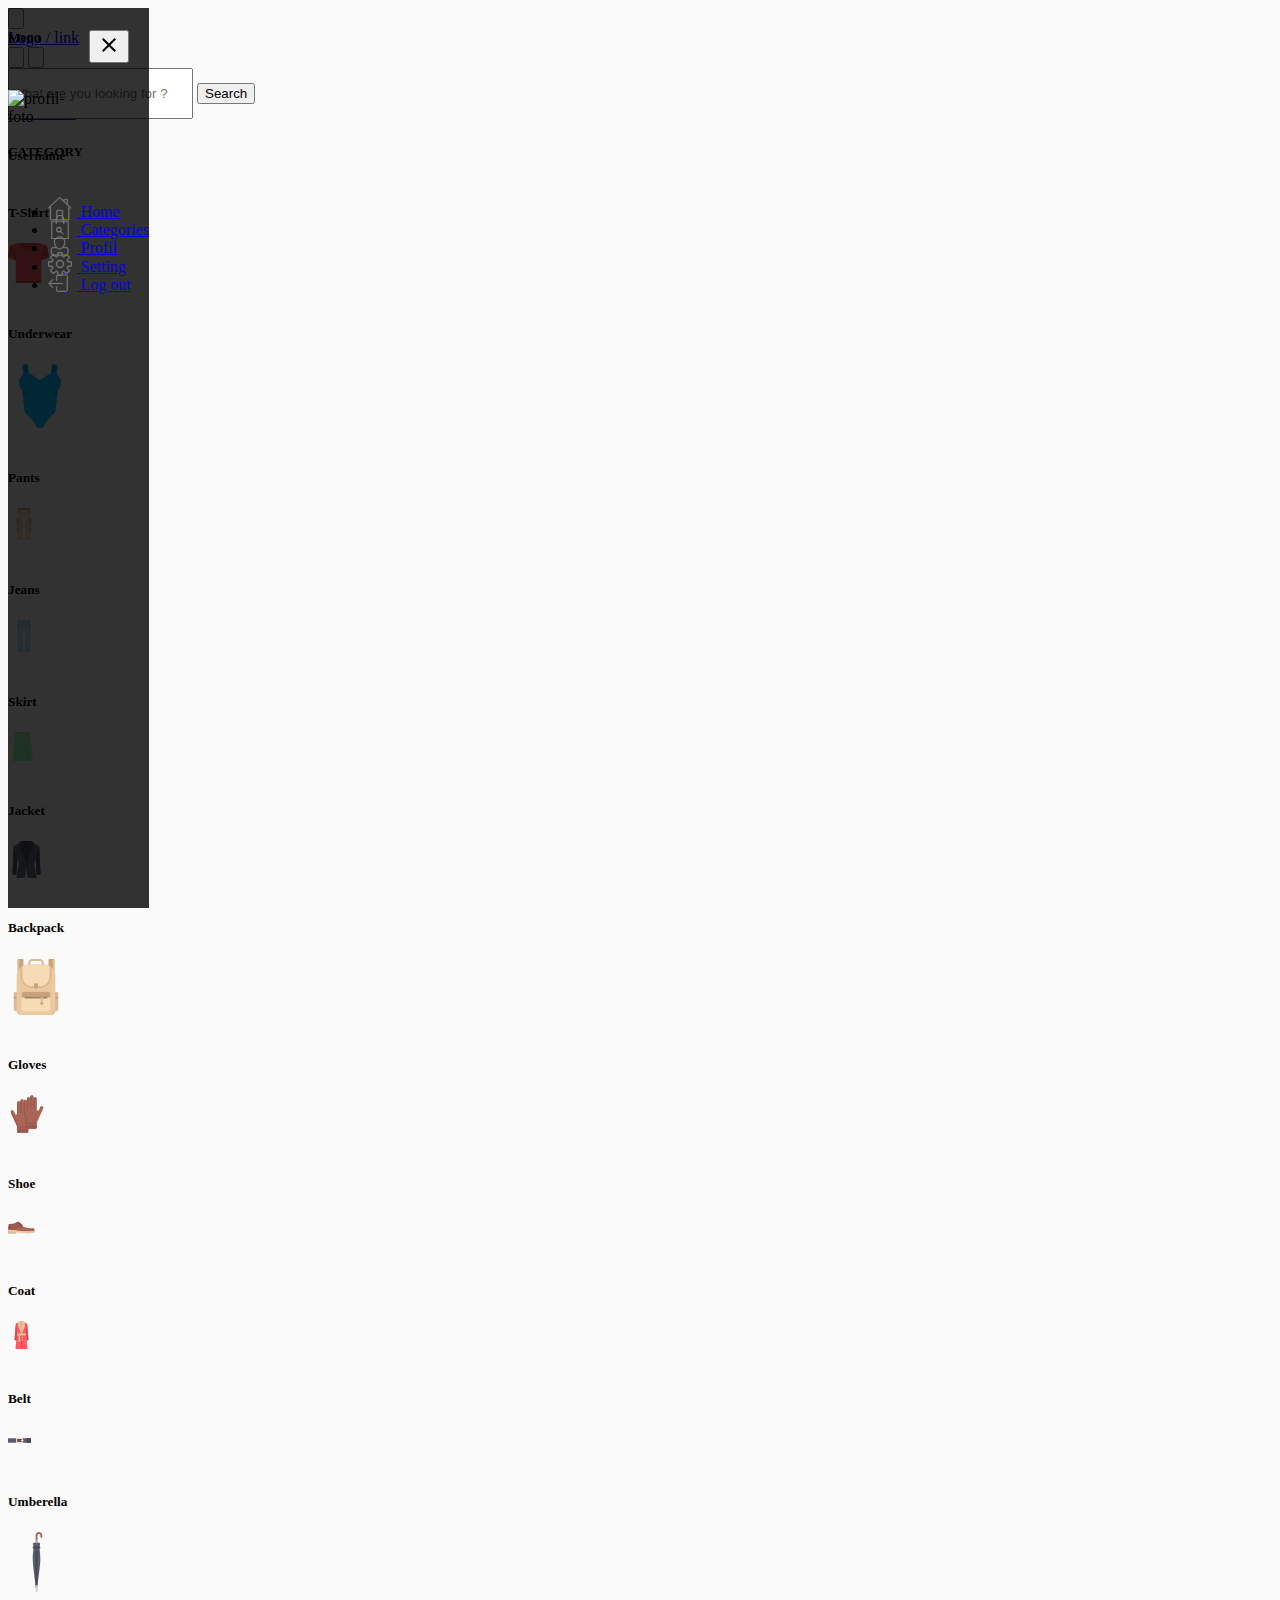
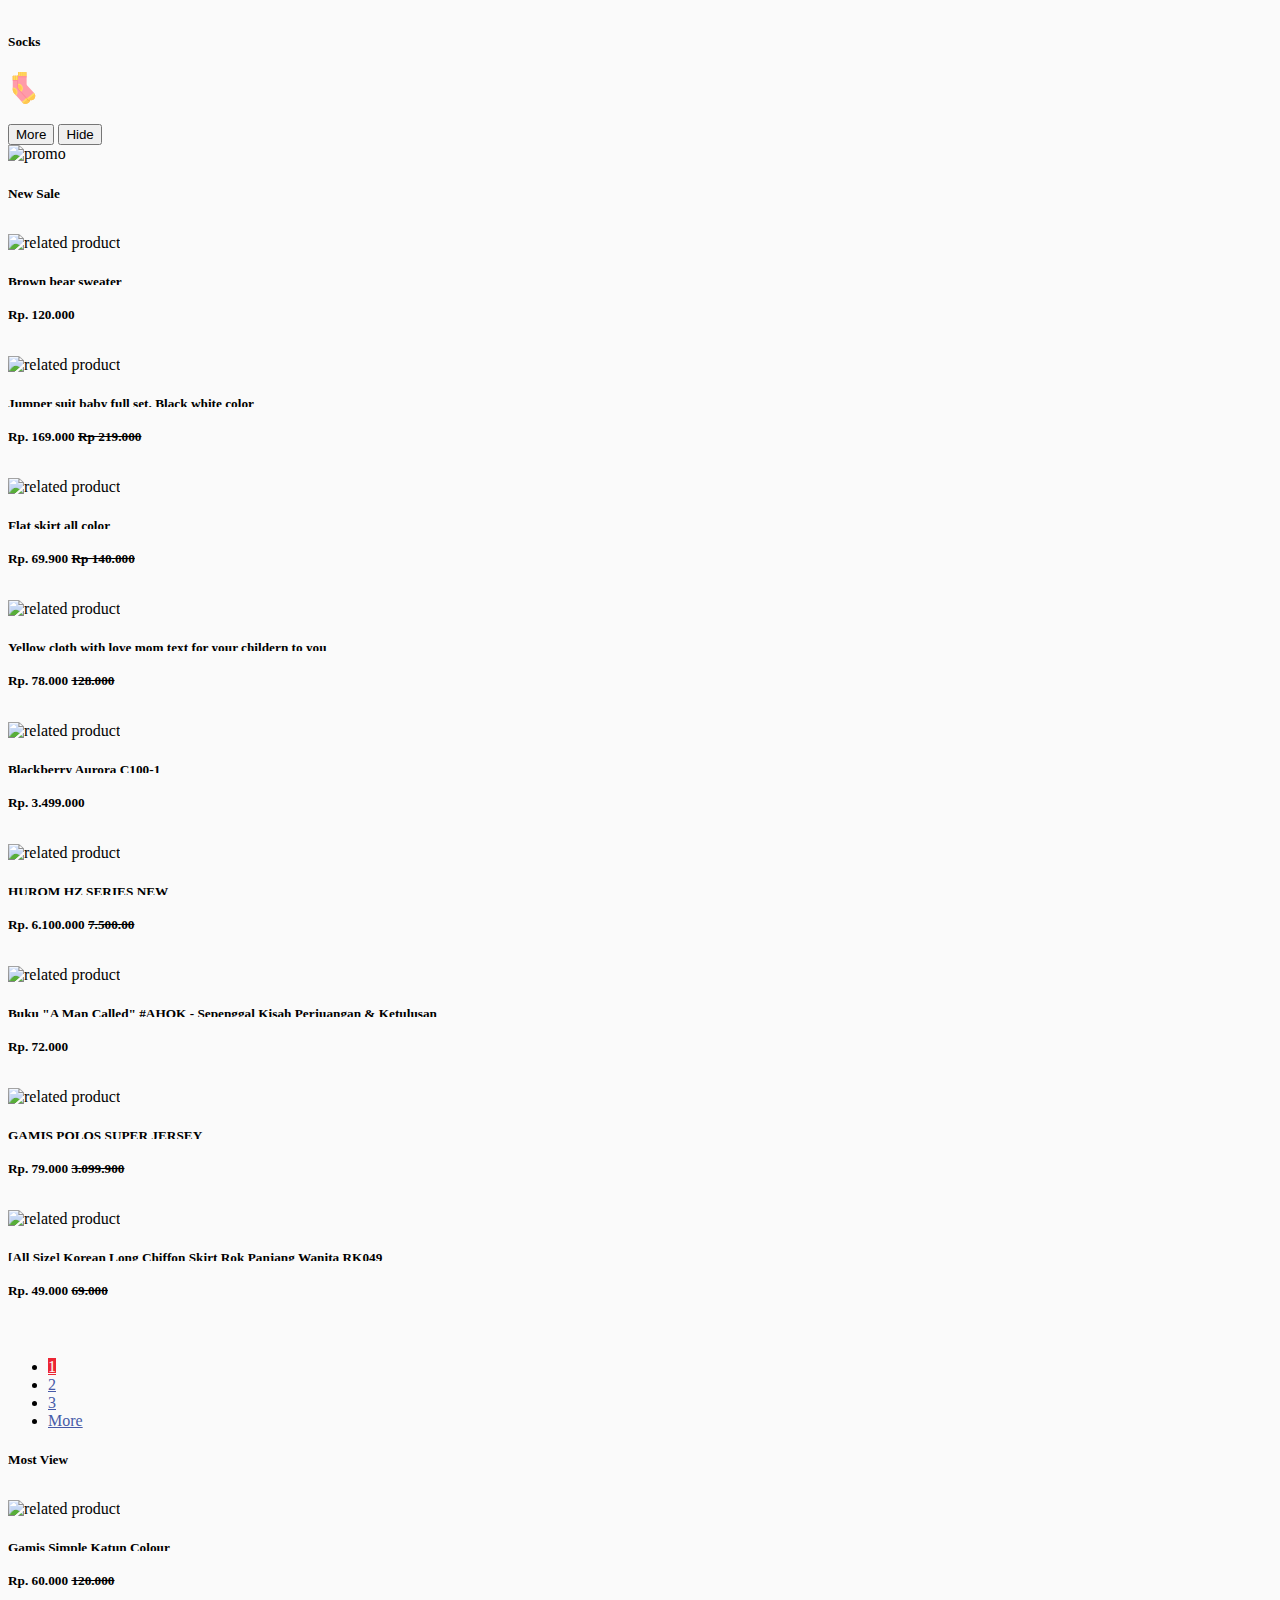
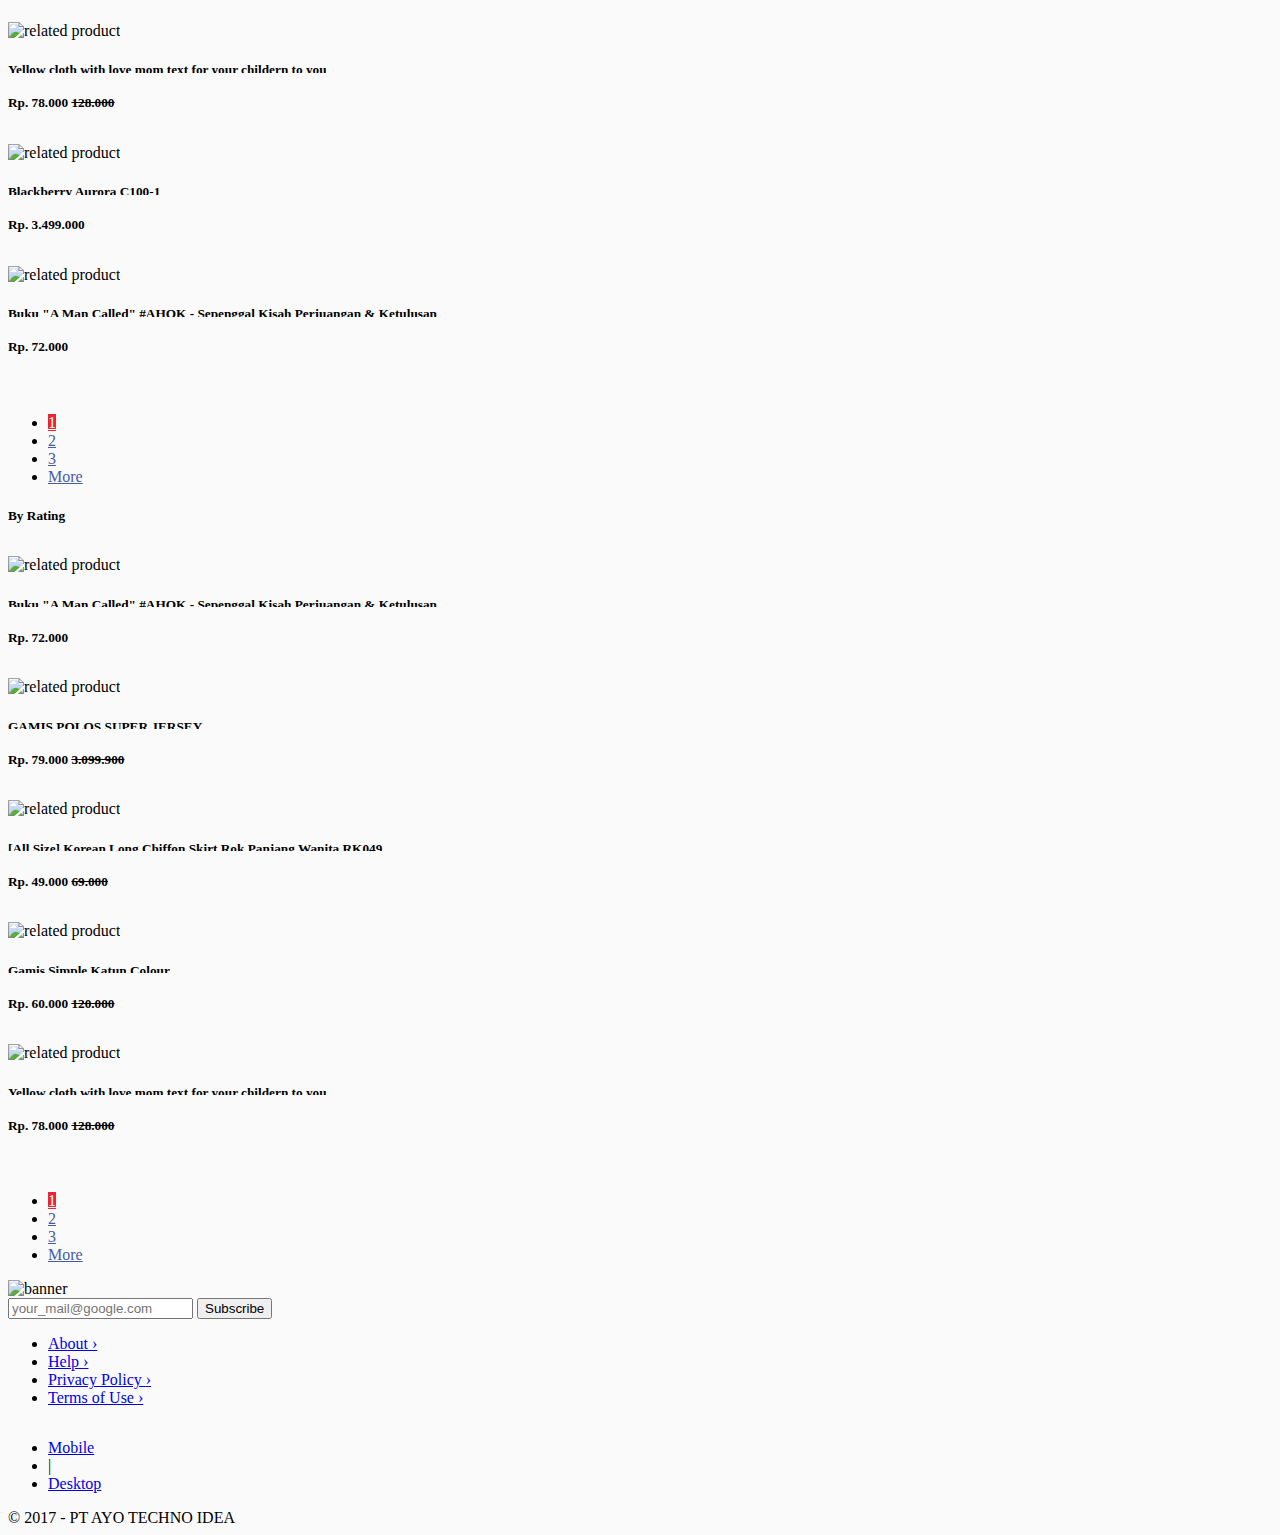
==== commit 4ab54cbe: "update7" ====
--- a/mobile.html
+++ b/mobile.html
@@ -46,6 +46,22 @@
         .mb-20px>[class^="col-"],
         .mb-20px>[class^=" col-"] {
             margin-bottom: 20px;
+        }
+        
+        .gutter-1em.row {
+            margin-right: -0.5em;
+            margin-left: -0.5em;
+        }
+        
+        .gutter-1em>[class^="col-"],
+        .gutter-1em>[class^=" col-"] {
+            padding-right: 0.5em;
+            padding-left: 0.5em;
+        }
+        
+        .mb-1em>[class^="col-"],
+        .mb-1em>[class^=" col-"] {
+            margin-bottom: 1em;
         }
         
         .mr-list-20px>[class^="nav-item"],
@@ -233,7 +249,7 @@
         </div>
 
         <!--        header-->
-        <header class="swiper-container mb-5">
+        <header class="swiper-container my-180 mt-0 shadow-3 bg-white">
             <div class="swiper-wrapper">
 
                 <div class="swiper-slide">
@@ -259,134 +275,154 @@
         </header>
 
         <!--main content-->
-        <main class="mb-4">
+        <main class="">
             <!--           Category -->
-            <section class="mb-4" style="overflow:hidden">
+            <section class="my-180 container" style="overflow:hidden">
                 <h5 class="text-center mb-3 text-uppercase">CATEGORY</h5>
-                <div class="row no-gutters gutter-20 mb-20px">
+                <div class="row no-gutters gutter-1em mb-1em">
 
                     <div class="col-6  ">
-                        <div class="card w-100">
-                            <img class="img-fluid" src="https://dummyimage.com/300x300/5dcde3/000000.jpg&text=category" alt="category1">
-                            <div class="p-2">
-                                <p class="card-text text-center">Cloth</p>
-                            </div>
+                        <div class="card w-100 rounded-0">
+                           <div class="bg-me-5">
+                                <h5 class="size-0100 my-075 text-center text-white">T-Shirt</h5>
+                            </div>
+                           <img class="w-75 m-auto px-1 py-110" src="img/icon/category/shirt.svg" alt="category1">
+                              
+                        </div>
+                    </div>
+
+                    <div class="col-6  ">
+                        <div class="card w-100 rounded-0">
+                           <div class="bg-me-5">
+                                <h5 class="size-0100 my-075 text-center text-white">Underwear</h5>
+                            </div>
+                           <img class="w-75 m-auto px-1 py-110" src="img/icon/category/underwear-1.svg" alt="category1">
                         </div>
                     </div>
 
                     <div class="col-6 ">
-                        <div class="card w-100">
-                            <img class="img-fluid" src="https://dummyimage.com/300x300/5dcde3/000000.jpg&text=category" alt="category1">
-                            <div class="p-2">
-                                <p class="card-text text-center">Underwear</p>
-                            </div>
+                        <div class="card w-100 rounded-0">
+                            <div class="bg-me-5">
+                                <h5 class="size-0100 my-075 text-center text-white">Pants</h5>
+                            </div>
+                            <img class="w-75 m-auto px-1 py-110" src="img/icon/category/pants.svg" alt="category1">
+                            
                         </div>
                     </div>
 
                     <div class="col-6 ">
-                        <div class="card w-100">
-                            <img class="img-fluid" src="https://dummyimage.com/300x300/5dcde3/000000.jpg&text=category" alt="category1">
-                            <div class="p-2">
-                                <p class="card-text text-center">Pants</p>
-                            </div>
+                        <div class="card w-100 rounded-0">
+                            <div class="bg-me-5">
+                                <h5 class="size-0100 my-075 text-center text-white">Jeans</h5>
+                            </div>
+                            <img class="w-75 m-auto px-1 py-110" src="img/icon/category/jeans.svg" alt="category1">
+                            
                         </div>
                     </div>
 
                     <div class="col-6 ">
-                        <div class="card w-100">
-                            <img class="img-fluid" src="https://dummyimage.com/300x300/5dcde3/000000.jpg&text=category" alt="category1">
-                            <div class="p-2">
-                                <p class="card-text text-center">Jeans</p>
-                            </div>
+                        <div class="card w-100 rounded-0">
+                            <div class="bg-me-5">
+                                <h5 class="size-0100 my-075 text-center text-white">Skirt</h5>
+                            </div>
+                            <img class="w-75 m-auto px-1 py-110" src="img/icon/category/skirt.svg" alt="category1">
+                            
                         </div>
                     </div>
 
                     <div class="col-6 ">
-                        <div class="card w-100">
-                            <img class="img-fluid" src="https://dummyimage.com/300x300/5dcde3/000000.jpg&text=category" alt="category1">
-                            <div class="p-2">
-                                <p class="card-text text-center">Sweater</p>
-                            </div>
-                        </div>
-                    </div>
-
-                    <div class="col-6 ">
-                        <div class="card w-100">
-                            <img class="img-fluid" src="https://dummyimage.com/300x300/5dcde3/000000.jpg&text=category" alt="category1">
-                            <div class="p-2">
-                                <p class="card-text text-center">Jacket</p>
-                            </div>
-                        </div>
-                    </div>
-
-                </div>
-
-                <div class="d-none row no-gutters gutter-20 mb-20px animated" id="catalog">
-                    <div class="col-6 ">
-                        <div class="card w-100">
-                            <img class="img-fluid" src="https://dummyimage.com/300x300/5dcde3/000000.jpg&text=category" alt="category1">
-                            <div class="p-2">
-                                <p class="card-text text-center">Jacket</p>
-                            </div>
-                        </div>
-                    </div>
-                    <div class="col-6 ">
-                        <div class="card w-100">
-                            <img class="img-fluid" src="https://dummyimage.com/300x300/5dcde3/000000.jpg&text=category" alt="category1">
-                            <div class="p-2">
-                                <p class="card-text text-center">Jacket</p>
-                            </div>
-                        </div>
-                    </div>
-                    <div class="col-6 ">
-                        <div class="card w-100">
-                            <img class="img-fluid" src="https://dummyimage.com/300x300/5dcde3/000000.jpg&text=category" alt="category1">
-                            <div class="p-2">
-                                <p class="card-text text-center">Jacket</p>
-                            </div>
-                        </div>
-                    </div>
-                    <div class="col-6 ">
-                        <div class="card w-100">
-                            <img class="img-fluid" src="https://dummyimage.com/300x300/5dcde3/000000.jpg&text=category" alt="category1">
-                            <div class="p-2">
-                                <p class="card-text text-center">Jacket</p>
-                            </div>
-                        </div>
-                    </div>
-                    <div class="col-6 ">
-                        <div class="card w-100">
-                            <img class="img-fluid" src="https://dummyimage.com/300x300/5dcde3/000000.jpg&text=category" alt="category1">
-                            <div class="p-2">
-                                <p class="card-text text-center">Jacket</p>
-                            </div>
-                        </div>
-                    </div>
-                    <div class="col-6 ">
-                        <div class="card w-100">
-                            <img class="img-fluid" src="https://dummyimage.com/300x300/5dcde3/000000.jpg&text=category" alt="category1">
-                            <div class="p-2">
-                                <p class="card-text text-center">Jacket</p>
-                            </div>
-                        </div>
-                    </div>
-                    <div class="col-6 ">
-                        <div class="card w-100">
-                            <img class="img-fluid" src="https://dummyimage.com/300x300/5dcde3/000000.jpg&text=category" alt="category1">
-                            <div class="p-2">
-                                <p class="card-text text-center">Jacket</p>
-                            </div>
-                        </div>
-                    </div>
-
+                        <div class="card w-100 rounded-0">
+                            <div class="bg-me-5">
+                                <h5 class="size-0100 my-075 text-center text-white">Jacket</h5>
+                            </div>
+                            <img class="w-75 m-auto px-1 py-110" src="img/icon/category/jacket.svg" alt="category1">
+                            
+                        </div>
+                    </div>
+
+                </div>
+
+                <div class="d-none row no-gutters gutter-1em mb-1em animated" id="catalog">
+                    
+                     <div class="col-6 ">
+                        <div class="card w-100 rounded-0">
+                            <div class="bg-me-5">
+                                <h5 class="size-0100 my-075 text-center text-white">Backpack</h5>
+                            </div>
+                            <img class="w-75 m-auto px-1 py-110" src="img/icon/category/backpack.svg" alt="category1">
+                            
+                        </div>
+                    </div>
+                    
+                     <div class="col-6 ">
+                        <div class="card w-100 rounded-0">
+                            <div class="bg-me-5">
+                                <h5 class="size-0100 my-075 text-center text-white">Gloves</h5>
+                            </div>
+                            <img class="w-75 m-auto px-1 py-110" src="img/icon/category/gloves.svg" alt="category1">
+                            
+                        </div>
+                    </div>
+                    
+                     <div class="col-6 ">
+                        <div class="card w-100 rounded-0">
+                            <div class="bg-me-5">
+                                <h5 class="size-0100 my-075 text-center text-white">Shoe</h5>
+                            </div>
+                            <img class="w-75 m-auto px-1 py-110" src="img/icon/category/shoe.svg" alt="category1">
+                            
+                        </div>
+                    </div>
+                    
+                     <div class="col-6 ">
+                        <div class="card w-100 rounded-0">
+                            <div class="bg-me-5">
+                                <h5 class="size-0100 my-075 text-center text-white">Coat</h5>
+                            </div>
+                            <img class="w-75 m-auto px-1 py-110" src="img/icon/category/coat.svg" alt="category1">
+                            
+                        </div>
+                    </div>
+                    
+                     <div class="col-6 ">
+                        <div class="card w-100 rounded-0">
+                            <div class="bg-me-5">
+                                <h5 class="size-0100 my-075 text-center text-white">Belt</h5>
+                            </div>
+                            <img class="w-75 m-auto px-1 py-110" src="img/icon/category/belt.svg" alt="category1">
+                            
+                        </div>
+                    </div>
+                    
+                     <div class="col-6 ">
+                        <div class="card w-100 rounded-0">
+                            <div class="bg-me-5">
+                                <h5 class="size-0100 my-075 text-center text-white">Umberella</h5>
+                            </div>
+                            <img class="w-75 m-auto px-1 py-110" src="img/icon/category/umbrella.svg" alt="category1">
+                            
+                        </div>
+                    </div>
+                    
+                     <div class="col-6 ">
+                        <div class="card w-100 rounded-0">
+                            <div class="bg-me-5">
+                                <h5 class="size-0100 my-075 text-center text-white">Socks</h5>
+                            </div>
+                            <img class="w-75 m-auto px-1 py-110" src="img/icon/category/socks.svg" alt="category1">
+                            
+                        </div>
+                    </div>
+                    
+      
 
                 </div>
 
                 <div class="w-100 text-center">
-                    <button id="show-catalog" class="btn bg-none btn-me-1 badge-pill px-4">
+                    <button id="show-catalog" class="btn bg-danger2 text-2 btn-lg mx-2 size-0100">
                                 More
                             </button>
-                    <button id="hide-catalog" class="btn bg-none btn-me-1 px-4 badge-pill d-none">
+                    <button id="hide-catalog" class="btn bg-danger2 text-2 btn-lg mx-2 size-0100 d-none">
                                 Hide
                             </button>
                 </div>
@@ -394,15 +430,15 @@
             </section>
 
             <!--           promo-->
-            <section class="mb-5">
+            <section class="my-180 shadow-3">
                 <img class="img-fluid" src="img/banner/BEE-1734-Fashion%20Sale%20Banners_01_Preview3.jpg" alt="promo" />
             </section>
 
             <!--          recomended-->
-            <section class="mb-4">
-
-
-                <div class="row no-gutters mb-4 justify-content-center">
+            <section class="my-180 container">
+
+
+                <div class="row no-gutters justify-content-center ">
                     <h5 class="text-uppercase">New Sale</h5>
                     <div class="col-12">
                         <div class="swiper-container-recommended">
@@ -543,12 +579,25 @@
 
                     </div>
 
-                    <a class="font-weight-normal size-0905 py-2 text-5 px-3 ml-auto mt-2 btn bg-me-2" href=""><span class="">See more &raquo;</span></a>
-
-                </div>
-
-                <!--               2 -->
-                <div class="row no-gutters justify-content-center mb-4">
+
+                </div>
+                <ul class="pagination pagination-sm justify-content-end">
+                    <li class="page-item  active">
+                        <a class="page-link" href="#">1 </a></li>
+                    <li class="page-item">
+                        <a class="page-link" href="#">2</a>
+                    </li>
+                    <li class="page-item">
+                        <a class="page-link" href="#">3</a>
+                    </li>
+                    <li class="page-item">
+                        <a class="page-link" href="#">More</a>
+                    </li>
+                </ul>
+            </section>
+            <!--               2 -->
+            <section class="my-180 container">
+                <div class="row no-gutters justify-content-center">
                     <h5 class="text-uppercase">Most View</h5>
                     <div class="col-12">
                         <div class="swiper-container-recommended">
@@ -618,11 +667,26 @@
                         </div>
 
                     </div>
-                    <a class="font-weight-normal size-0905 py-2 text-5 px-3 ml-auto mt-2 btn bg-me-2" href=""><span class="">See more &raquo;</span></a>
-                </div>
-
-                <!--                   By rating -->
-                <div class="row no-gutters justify-content-center mb-4">
+                    
+                </div>
+                
+                <ul class="pagination pagination-sm justify-content-end">
+                    <li class="page-item  active">
+                        <a class="page-link" href="#">1 </a></li>
+                    <li class="page-item">
+                        <a class="page-link" href="#">2</a>
+                    </li>
+                    <li class="page-item">
+                        <a class="page-link" href="#">3</a>
+                    </li>
+                    <li class="page-item">
+                        <a class="page-link" href="#">More</a>
+                    </li>
+                </ul>
+            </section>
+            <!--                   By rating -->
+            <section class="my-180 container">
+                <div class="row no-gutters justify-content-center">
                     <h5 class="text-uppercase">By Rating</h5>
                     <div class="col-12">
                         <div class="swiper-container-recommended">
@@ -674,22 +738,6 @@
 
                                 <div class="swiper-slide">
                                     <div class="card rounded-0">
-                                       <img class="img-fluid" src="img/product/700/.jpg" alt="related product">
-                                           <div class="card-block p-2">
-                                            <div class="judul">
-                                                <h5 class="size-095 m-0 mb-2 ">Product here
-
-                                                </h5>
-                                            </div>
-                                            <h5 class="size-090 m-0 mb-1 text-costum-4">Rp. 00.000
-                                                <span class="text-1 size-070 font-weight-normal"><s class="d-inline-block text-10">000.000</s></span></h5>
-                                            <div class="product-rating" data-rating="5"></div>
-                                        </div>
-                                    </div>
-                                </div>
-
-                                <div class="swiper-slide">
-                                    <div class="card rounded-0">
                                         <img class="img-fluid" src="img/product/700/12.jpg" alt="related product">
                                         <div class="card-block p-2">
                                             <div class="judul">
@@ -725,14 +773,27 @@
                         </div>
 
                     </div>
-                    <a class="font-weight-normal size-0905 py-2 text-5 px-3 ml-auto mt-2 btn bg-me-2" href=""><span class="">See more &raquo;</span></a>
-                </div>
-
-
-
+                    
+                </div>
+                <ul class="pagination pagination-sm justify-content-end">
+                    <li class="page-item  active">
+                        <a class="page-link" href="#">1 </a></li>
+                    <li class="page-item">
+                        <a class="page-link" href="#">2</a>
+                    </li>
+                    <li class="page-item">
+                        <a class="page-link" href="#">3</a>
+                    </li>
+                    <li class="page-item">
+                        <a class="page-link" href="#">More</a>
+                    </li>
+                </ul>
             </section>
+
+
+
             <!--     banner  -->
-            <section class="mb-4">
+            <section class="my-180 shadow-3">
                 <img class="img-fluid" src="img/banner/SAVE-THE-DATE_Web-banner-size-for-web.jpg" alt="banner">
             </section>
         </main>
@@ -841,11 +902,10 @@
 
         var swiper2 = new Swiper('.swiper-container-recommended', {
             slidesPerView: 2,
-            spaceBetween: 20,
-            autoplayDisableOnInteraction: false,
+            spaceBetween: 16,
             keyboardControl: true,
             loop: true,
-            autoplay: 3000
+            autoplay: 5000
         });
 
     </script>
--- a/css/ex2.css
+++ b/css/ex2.css
@@ -1,9 +1,18 @@
 body {
     background-color: #fafafa;
 }
+.page-item.active .page-link{
+    background-color: #EC2534 !important;
+    border-color: #EC2534 !important;
+    color: #fafafa;
+}
+
+.page-link{
+    color: #475aa8 ;
+}
 
  .card .card-block {
-            height: 6em;
+            height: 6.5em;
             /*            overflow:auto;*/
         }
         
@@ -172,12 +181,12 @@
     font-size: 12px;
     color: #000;
     opacity: 1;
-    background: rgba(0, 0, 0, 0.2);
+    background: rgba(0, 0, 0, 0.4);
 }
 
 .swiper-pagination-bullet-active {
     color: #fff;
-    background: #009688 !important;
+    background: #EC2534 !important
 }
 
 .hover-item-invisible {
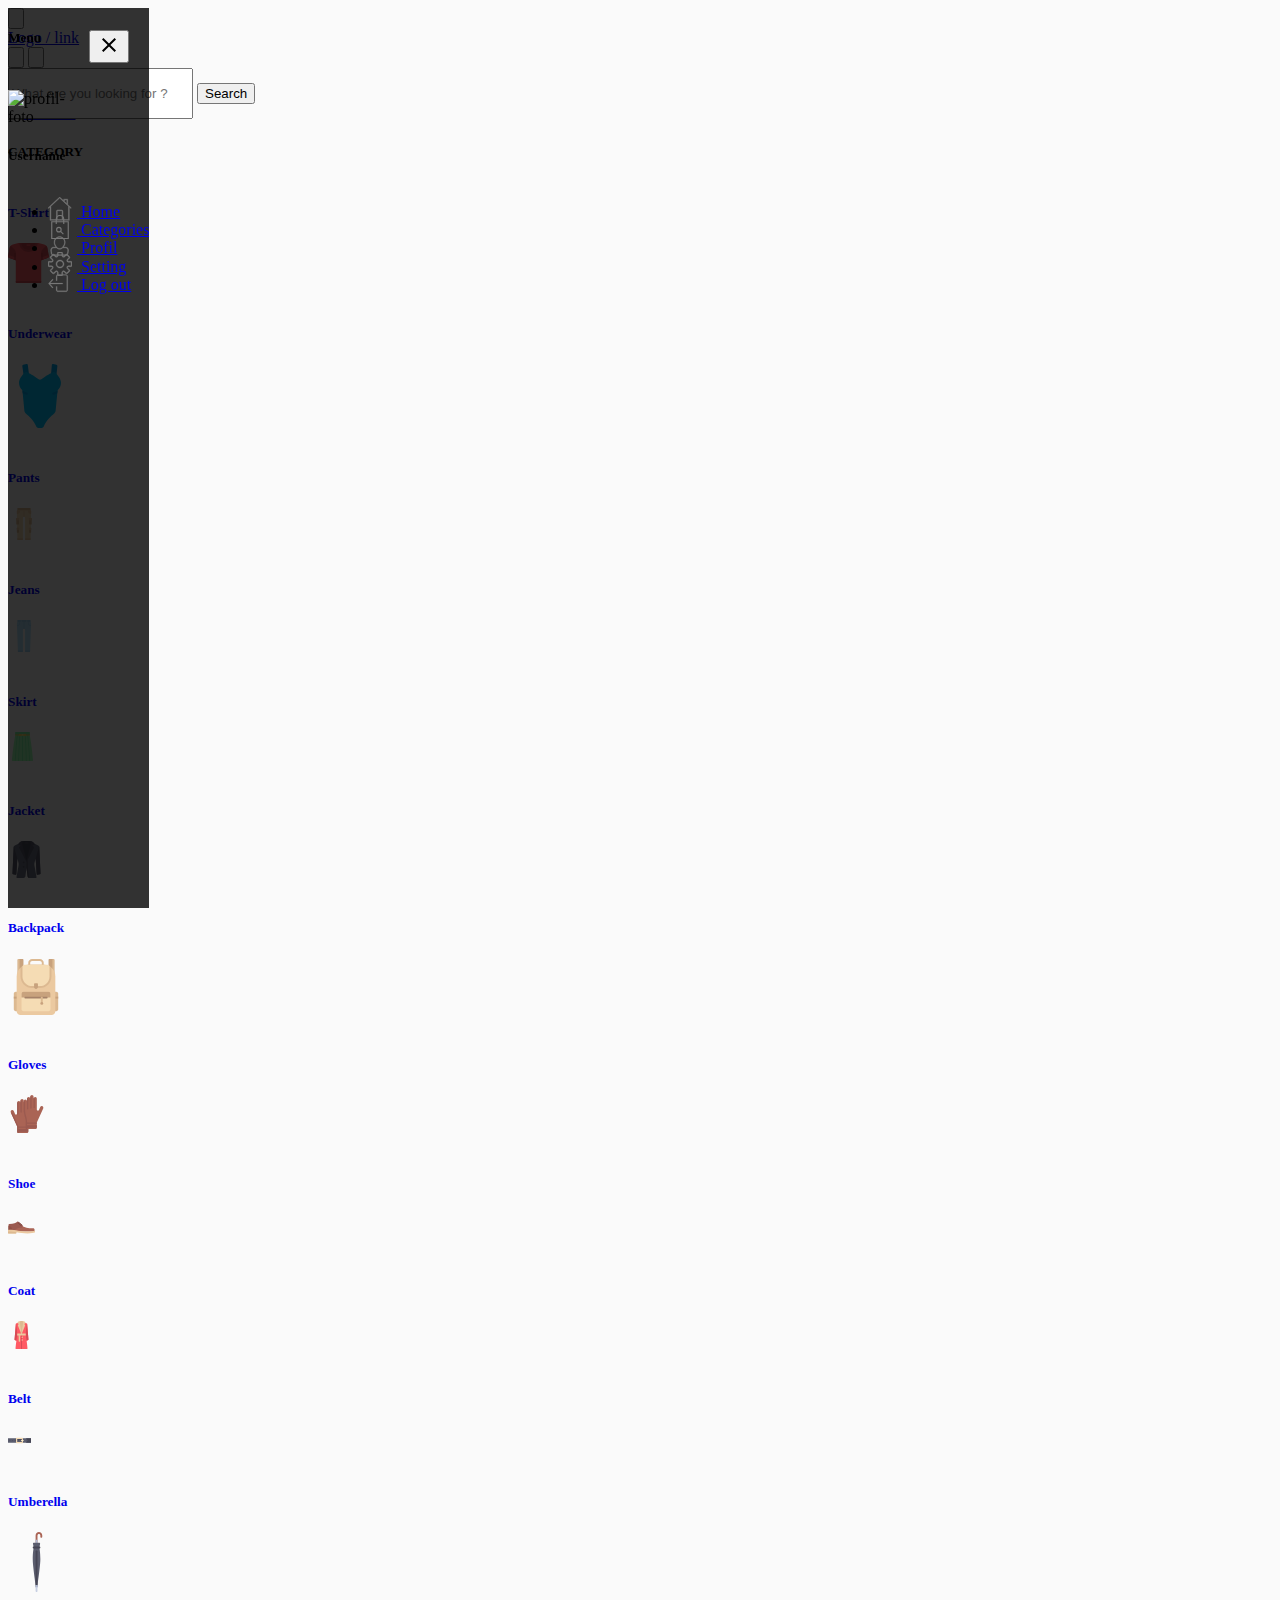
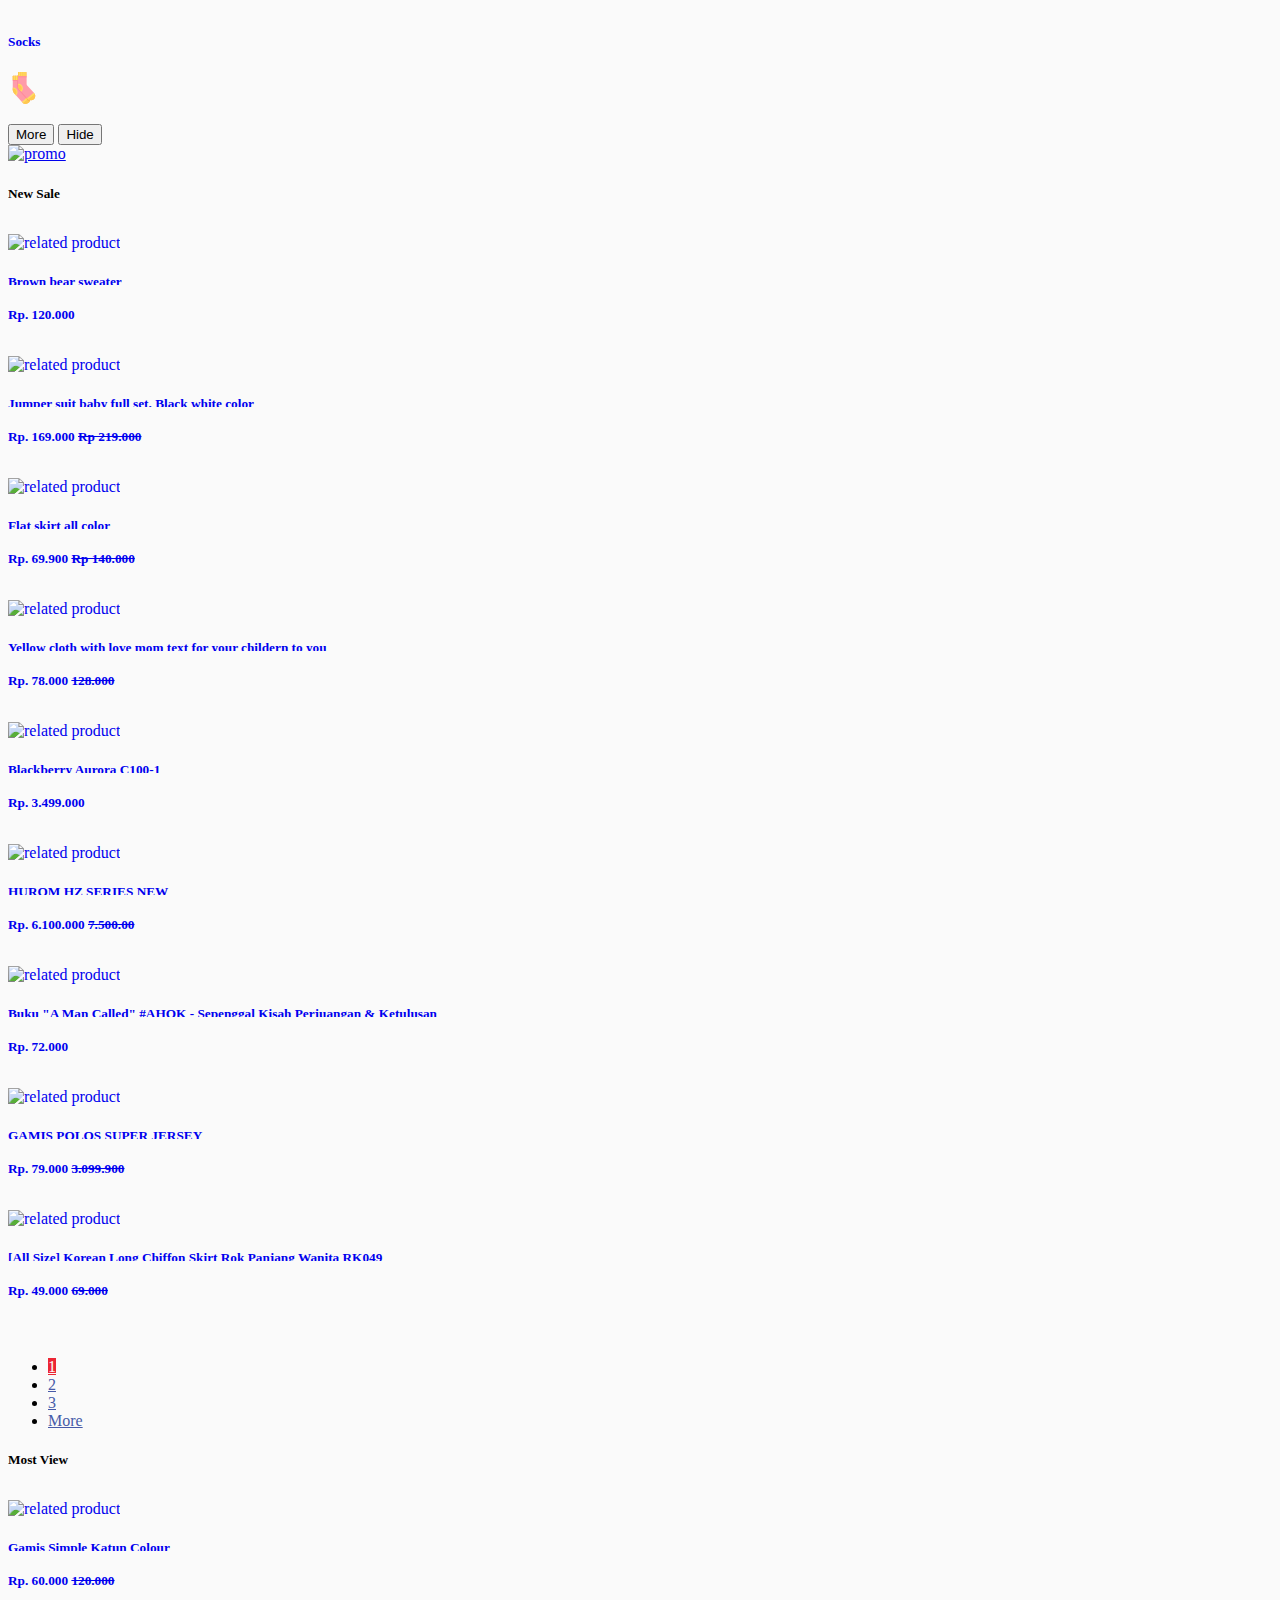
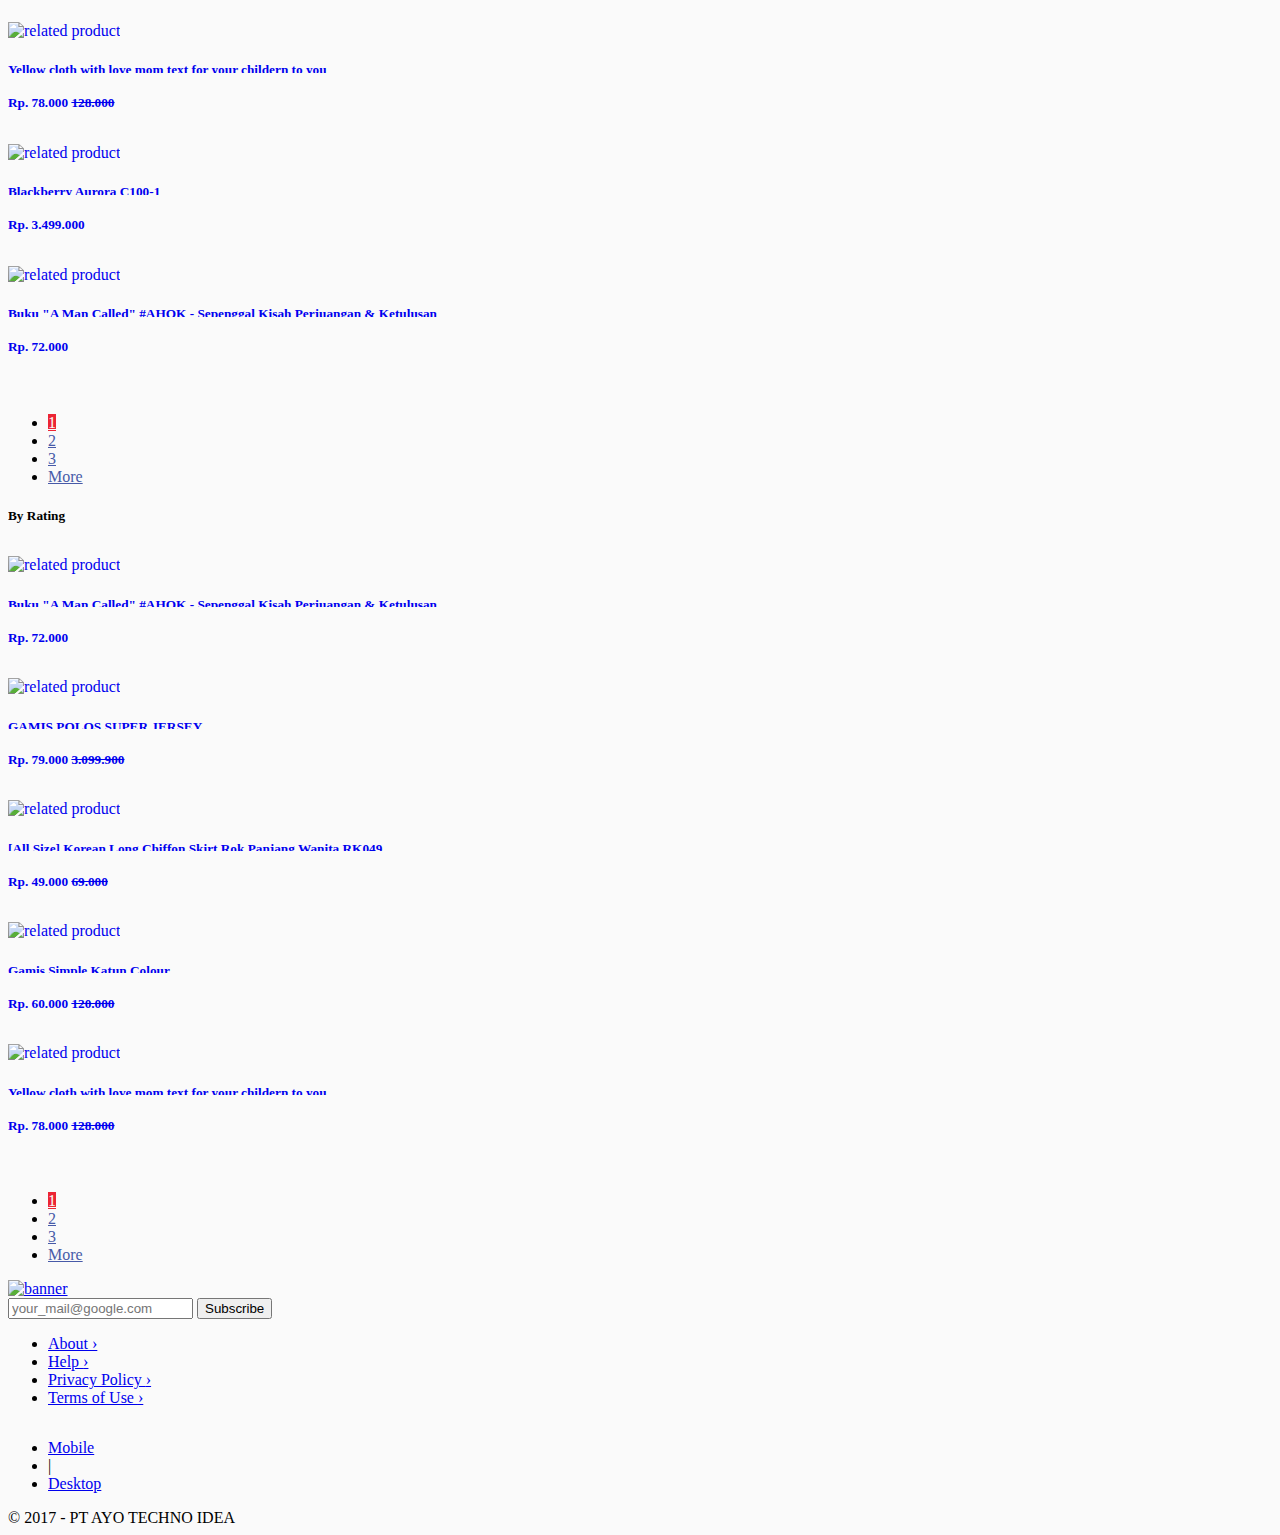
==== commit b74431af: "versi 8" ====
--- a/mobile.html
+++ b/mobile.html
@@ -281,63 +281,71 @@
                 <h5 class="text-center mb-3 text-uppercase">CATEGORY</h5>
                 <div class="row no-gutters gutter-1em mb-1em">
 
+                    <div class="col-6">
+<a class="clicking w-100" href="#">
+                       <div class="card w-100 rounded-0">
+                          <div class="bg-me-5">
+                               <h5 class="size-0100 my-075 text-center text-white">T-Shirt</h5>
+                           </div>
+                          <img class="w-75 m-auto px-1 py-110" src="img/icon/category/shirt.svg" alt="category1">      
+                       </div>
+                       </a>
+                    </div>
+
                     <div class="col-6  ">
-                        <div class="card w-100 rounded-0">
-                           <div class="bg-me-5">
-                                <h5 class="size-0100 my-075 text-center text-white">T-Shirt</h5>
-                            </div>
-                           <img class="w-75 m-auto px-1 py-110" src="img/icon/category/shirt.svg" alt="category1">
-                              
-                        </div>
-                    </div>
-
-                    <div class="col-6  ">
+                       <a class="clicking w-100" href="#">
                         <div class="card w-100 rounded-0">
                            <div class="bg-me-5">
                                 <h5 class="size-0100 my-075 text-center text-white">Underwear</h5>
                             </div>
                            <img class="w-75 m-auto px-1 py-110" src="img/icon/category/underwear-1.svg" alt="category1">
                         </div>
+                        </a>
                     </div>
 
                     <div class="col-6 ">
+                       <a class="clicking w-100" href="#">
                         <div class="card w-100 rounded-0">
                             <div class="bg-me-5">
                                 <h5 class="size-0100 my-075 text-center text-white">Pants</h5>
                             </div>
-                            <img class="w-75 m-auto px-1 py-110" src="img/icon/category/pants.svg" alt="category1">
-                            
+                            <img class="w-75 m-auto px-1 py-110" src="img/icon/category/pants.svg" alt="category1">     
                         </div>
+                        </a>
                     </div>
 
                     <div class="col-6 ">
-                        <div class="card w-100 rounded-0">
+                       <a class="clicking w-100" href="#">
+                           <div class="card w-100 rounded-0">
                             <div class="bg-me-5">
                                 <h5 class="size-0100 my-075 text-center text-white">Jeans</h5>
                             </div>
                             <img class="w-75 m-auto px-1 py-110" src="img/icon/category/jeans.svg" alt="category1">
                             
                         </div>
+                        </a>
                     </div>
 
                     <div class="col-6 ">
+                       <a class="clicking w-100" href="#">
                         <div class="card w-100 rounded-0">
                             <div class="bg-me-5">
                                 <h5 class="size-0100 my-075 text-center text-white">Skirt</h5>
                             </div>
                             <img class="w-75 m-auto px-1 py-110" src="img/icon/category/skirt.svg" alt="category1">
                             
-                        </div>
+                        </div></a>
                     </div>
 
                     <div class="col-6 ">
+                       <a class="clicking w-100" href="#">
                         <div class="card w-100 rounded-0">
                             <div class="bg-me-5">
                                 <h5 class="size-0100 my-075 text-center text-white">Jacket</h5>
                             </div>
                             <img class="w-75 m-auto px-1 py-110" src="img/icon/category/jacket.svg" alt="category1">
                             
-                        </div>
+                        </div></a>
                     </div>
 
                 </div>
@@ -345,73 +353,80 @@
                 <div class="d-none row no-gutters gutter-1em mb-1em animated" id="catalog">
                     
                      <div class="col-6 ">
+                       <a class="clicking w-100" href="#">
                         <div class="card w-100 rounded-0">
                             <div class="bg-me-5">
                                 <h5 class="size-0100 my-075 text-center text-white">Backpack</h5>
                             </div>
                             <img class="w-75 m-auto px-1 py-110" src="img/icon/category/backpack.svg" alt="category1">
                             
-                        </div>
+                         </div></a>
                     </div>
                     
                      <div class="col-6 ">
+                       <a class="clicking w-100" href="#">
                         <div class="card w-100 rounded-0">
                             <div class="bg-me-5">
                                 <h5 class="size-0100 my-075 text-center text-white">Gloves</h5>
                             </div>
                             <img class="w-75 m-auto px-1 py-110" src="img/icon/category/gloves.svg" alt="category1">
                             
-                        </div>
+                         </div></a>
                     </div>
                     
                      <div class="col-6 ">
+                       <a class="clicking w-100" href="#">
                         <div class="card w-100 rounded-0">
                             <div class="bg-me-5">
                                 <h5 class="size-0100 my-075 text-center text-white">Shoe</h5>
                             </div>
                             <img class="w-75 m-auto px-1 py-110" src="img/icon/category/shoe.svg" alt="category1">
                             
-                        </div>
+                         </div></a>
                     </div>
                     
                      <div class="col-6 ">
+                       <a class="clicking w-100" href="#">
                         <div class="card w-100 rounded-0">
                             <div class="bg-me-5">
                                 <h5 class="size-0100 my-075 text-center text-white">Coat</h5>
                             </div>
                             <img class="w-75 m-auto px-1 py-110" src="img/icon/category/coat.svg" alt="category1">
                             
-                        </div>
+                         </div></a>
                     </div>
                     
                      <div class="col-6 ">
+                       <a class="clicking w-100" href="#">
                         <div class="card w-100 rounded-0">
                             <div class="bg-me-5">
                                 <h5 class="size-0100 my-075 text-center text-white">Belt</h5>
                             </div>
                             <img class="w-75 m-auto px-1 py-110" src="img/icon/category/belt.svg" alt="category1">
                             
-                        </div>
+                         </div></a>
                     </div>
                     
                      <div class="col-6 ">
+                       <a class="clicking w-100" href="#">
                         <div class="card w-100 rounded-0">
                             <div class="bg-me-5">
                                 <h5 class="size-0100 my-075 text-center text-white">Umberella</h5>
                             </div>
                             <img class="w-75 m-auto px-1 py-110" src="img/icon/category/umbrella.svg" alt="category1">
                             
-                        </div>
+                         </div></a>
                     </div>
                     
                      <div class="col-6 ">
+                       <a class="clicking w-100" href="#">
                         <div class="card w-100 rounded-0">
                             <div class="bg-me-5">
                                 <h5 class="size-0100 my-075 text-center text-white">Socks</h5>
                             </div>
                             <img class="w-75 m-auto px-1 py-110" src="img/icon/category/socks.svg" alt="category1">
                             
-                        </div>
+                         </div></a>
                     </div>
                     
       
@@ -431,7 +446,9 @@
 
             <!--           promo-->
             <section class="my-180 shadow-3">
+               <a class="" href="#">
                 <img class="img-fluid" src="img/banner/BEE-1734-Fashion%20Sale%20Banners_01_Preview3.jpg" alt="promo" />
+                </a>
             </section>
 
             <!--          recomended-->
@@ -444,7 +461,7 @@
                         <div class="swiper-container-recommended">
                             <div class="swiper-wrapper">
 
-                                <div class="swiper-slide">
+                                <div class="swiper-slide"><a class="clicking w-100" href="#">
                                     <div class="card rounded-0">
                                         <img class="img-fluid" src="img/product/700/2.png" alt="related product">
                                         <div class="card-block p-2">
@@ -457,9 +474,10 @@
                                             <div class="product-rating" data-rating="4.5"></div>
                                         </div>
                                     </div>
-                                </div>
-
-                                <div class="swiper-slide">
+                                    </a>
+                                </div>
+
+                                <div class="swiper-slide"><a class="clicking w-100" href="#">
                                     <div class="card rounded-0">
                                         <img class="img-fluid" src="img/product/700/5.jpg" alt="related product">
                                         <div class="card-block p-2">
@@ -471,9 +489,10 @@
                                             <div class="product-rating" data-rating="3.5"></div>
                                         </div>
                                     </div>
-                                </div>
-
-                                <div class="swiper-slide">
+                                    </a>
+                                </div>
+
+                                <div class="swiper-slide"><a class="clicking w-100" href="#">
                                     <div class="card rounded-0">
                                         <img class="img-fluid" src="img/product/700/3.jpg" alt="related product">
                                         <div class="card-block p-2">
@@ -485,9 +504,10 @@
                                             <div class="product-rating" data-rating="5"></div>
                                         </div>
                                     </div>
-                                </div>
-
-                                <div class="swiper-slide">
+                                    </a>
+                                </div>
+
+                                <div class="swiper-slide"><a class="clicking w-100" href="#">
                                     <div class="card rounded-0">
                                         <img class="img-fluid" src="img/product/700/4.jpg" alt="related product">
                                         <div class="card-block p-2">
@@ -499,9 +519,10 @@
                                             <div class="product-rating" data-rating="5"></div>
                                         </div>
                                     </div>
-                                </div>
-
-                                <div class="swiper-slide">
+                                    </a>
+                                </div>
+
+                                <div class="swiper-slide"><a class="clicking w-100" href="#">
                                     <div class="card rounded-0">
                                         <img class="img-fluid" src="img/product/700/6.jpg" alt="related product">
                                         <div class="card-block p-2">
@@ -513,9 +534,10 @@
                                             <div class="product-rating" data-rating="5"></div>
                                         </div>
                                     </div>
-                                </div>
-
-                                <div class="swiper-slide">
+                                    </a>
+                                </div>
+
+                                <div class="swiper-slide"><a class="clicking w-100" href="#">
                                     <div class="card rounded-0">
                                         <img class="img-fluid" src="img/product/700/7.jpg" alt="related product">
                                         <div class="card-block p-2">
@@ -527,9 +549,10 @@
                                             <div class="product-rating" data-rating="5"></div>
                                         </div>
                                     </div>
-                                </div>
-
-                                <div class="swiper-slide">
+                                    </a>
+                                </div>
+
+                                <div class="swiper-slide"><a class="clicking w-100" href="#">
                                     <div class="card rounded-0">
                                         <img class="img-fluid" src="img/product/700/8.jpg" alt="related product">
                                         <div class="card-block p-2">
@@ -541,9 +564,10 @@
                                             <div class="product-rating" data-rating="5"></div>
                                         </div>
                                     </div>
-                                </div>
-
-                                <div class="swiper-slide">
+                                    </a>
+                                </div>
+
+                                <div class="swiper-slide"><a class="clicking w-100" href="#">
                                     <div class="card rounded-0">
                                         <img class="img-fluid" src="img/product/700/9.jpg" alt="related product">
                                         <div class="card-block p-2">
@@ -555,9 +579,10 @@
                                             <div class="product-rating" data-rating="5"></div>
                                         </div>
                                     </div>
-                                </div>
-
-                                <div class="swiper-slide">
+                                    </a>
+                                </div>
+
+                                <div class="swiper-slide"><a class="clicking w-100" href="#">
                                     <div class="card rounded-0">
                                         <img class="img-fluid" src="img/product/700/10.jpg" alt="related product">
                                         <div class="card-block p-2">
@@ -571,6 +596,7 @@
                                             <div class="product-rating" data-rating="5"></div>
                                         </div>
                                     </div>
+                                    </a>
                                 </div>
 
                             </div>
@@ -603,7 +629,7 @@
                         <div class="swiper-container-recommended">
                             <div class="swiper-wrapper">
 
-                                <div class="swiper-slide">
+                                <div class="swiper-slide"><a class="clicking w-100" href="#">
                                     <div class="card rounded-0">
                                         <img class="img-fluid" src="img/product/700/12.jpg" alt="related product">
                                         <div class="card-block p-2">
@@ -617,9 +643,10 @@
                                             <div class="product-rating" data-rating="5"></div>
                                         </div>
                                     </div>
-                                </div>
-
-                                <div class="swiper-slide">
+                                    </a>
+                                </div>
+
+                                <div class="swiper-slide"><a class="clicking w-100" href="#">
                                     <div class="card rounded-0">
                                         <img class="img-fluid" src="img/product/700/4.jpg" alt="related product">
                                         <div class="card-block p-2">
@@ -631,9 +658,10 @@
                                             <div class="product-rating" data-rating="5"></div>
                                         </div>
                                     </div>
-                                </div>
-
-                                <div class="swiper-slide">
+                                    </a>
+                                </div>
+
+                                <div class="swiper-slide"><a class="clicking w-100" href="#">
                                     <div class="card rounded-0">
                                         <img class="img-fluid" src="img/product/700/6.jpg" alt="related product">
                                         <div class="card-block p-2">
@@ -645,10 +673,11 @@
                                             <div class="product-rating" data-rating="5"></div>
                                         </div>
                                     </div>
-                                </div>
-
-
-                                <div class="swiper-slide">
+                                    </a>
+                                </div>
+
+
+                                <div class="swiper-slide"><a class="clicking w-100" href="#">
                                     <div class="card rounded-0">
                                         <img class="img-fluid" src="img/product/700/8.jpg" alt="related product">
                                         <div class="card-block p-2">
@@ -660,6 +689,7 @@
                                             <div class="product-rating" data-rating="5"></div>
                                         </div>
                                     </div>
+                                    </a>
                                 </div>
 
                             </div>
@@ -692,7 +722,7 @@
                         <div class="swiper-container-recommended">
                             <div class="swiper-wrapper">
 
-                                <div class="swiper-slide">
+                                <div class="swiper-slide"><a class="clicking w-100" href="#">
                                     <div class="card rounded-0">
                                         <img class="img-fluid" src="img/product/700/8.jpg" alt="related product">
                                         <div class="card-block p-2">
@@ -704,9 +734,10 @@
                                             <div class="product-rating" data-rating="5"></div>
                                         </div>
                                     </div>
-                                </div>
-
-                                <div class="swiper-slide">
+                                    </a>
+                                </div>
+
+                                <div class="swiper-slide"><a class="clicking w-100" href="#">
                                     <div class="card rounded-0">
                                         <img class="img-fluid" src="img/product/700/9.jpg" alt="related product">
                                         <div class="card-block p-2">
@@ -718,9 +749,10 @@
                                             <div class="product-rating" data-rating="5"></div>
                                         </div>
                                     </div>
-                                </div>
-
-                                <div class="swiper-slide">
+                                    </a>
+                                </div>
+
+                                <div class="swiper-slide"><a class="clicking w-100" href="#">
                                     <div class="card rounded-0">
                                         <img class="img-fluid" src="img/product/700/10.jpg" alt="related product">
                                         <div class="card-block p-2">
@@ -734,9 +766,10 @@
                                             <div class="product-rating" data-rating="5"></div>
                                         </div>
                                     </div>
-                                </div>
-
-                                <div class="swiper-slide">
+                                    </a>
+                                </div>
+
+                                <div class="swiper-slide"><a class="clicking w-100" href="#">
                                     <div class="card rounded-0">
                                         <img class="img-fluid" src="img/product/700/12.jpg" alt="related product">
                                         <div class="card-block p-2">
@@ -750,9 +783,10 @@
                                             <div class="product-rating" data-rating="5"></div>
                                         </div>
                                     </div>
-                                </div>
-
-                                <div class="swiper-slide">
+                                    </a>
+                                </div>
+
+                                <div class="swiper-slide"><a class="clicking w-100" href="#">
                                     <div class="card rounded-0">
                                         <img class="img-fluid" src="img/product/700/4.jpg" alt="related product">
                                         <div class="card-block p-2">
@@ -764,6 +798,7 @@
                                             <div class="product-rating" data-rating="5"></div>
                                         </div>
                                     </div>
+                                    </a>
                                 </div>
 
 
@@ -794,7 +829,9 @@
 
             <!--     banner  -->
             <section class="my-180 shadow-3">
+               <a class="" href="#">
                 <img class="img-fluid" src="img/banner/SAVE-THE-DATE_Web-banner-size-for-web.jpg" alt="banner">
+                </a>
             </section>
         </main>
 
--- a/css/ex2.css
+++ b/css/ex2.css
@@ -1,6 +1,14 @@
 body {
     background-color: #fafafa;
 }
+
+.clicking, .clicking:focus, .clicking:hover, .clicking:active{
+    text-decoration: none;
+}
+.clicking:focus, .clicking:hover, .clicking:active{
+    box-shadow: 0 2px 8px #9E9E9E;
+}
+
 .page-item.active .page-link{
     background-color: #EC2534 !important;
     border-color: #EC2534 !important;
